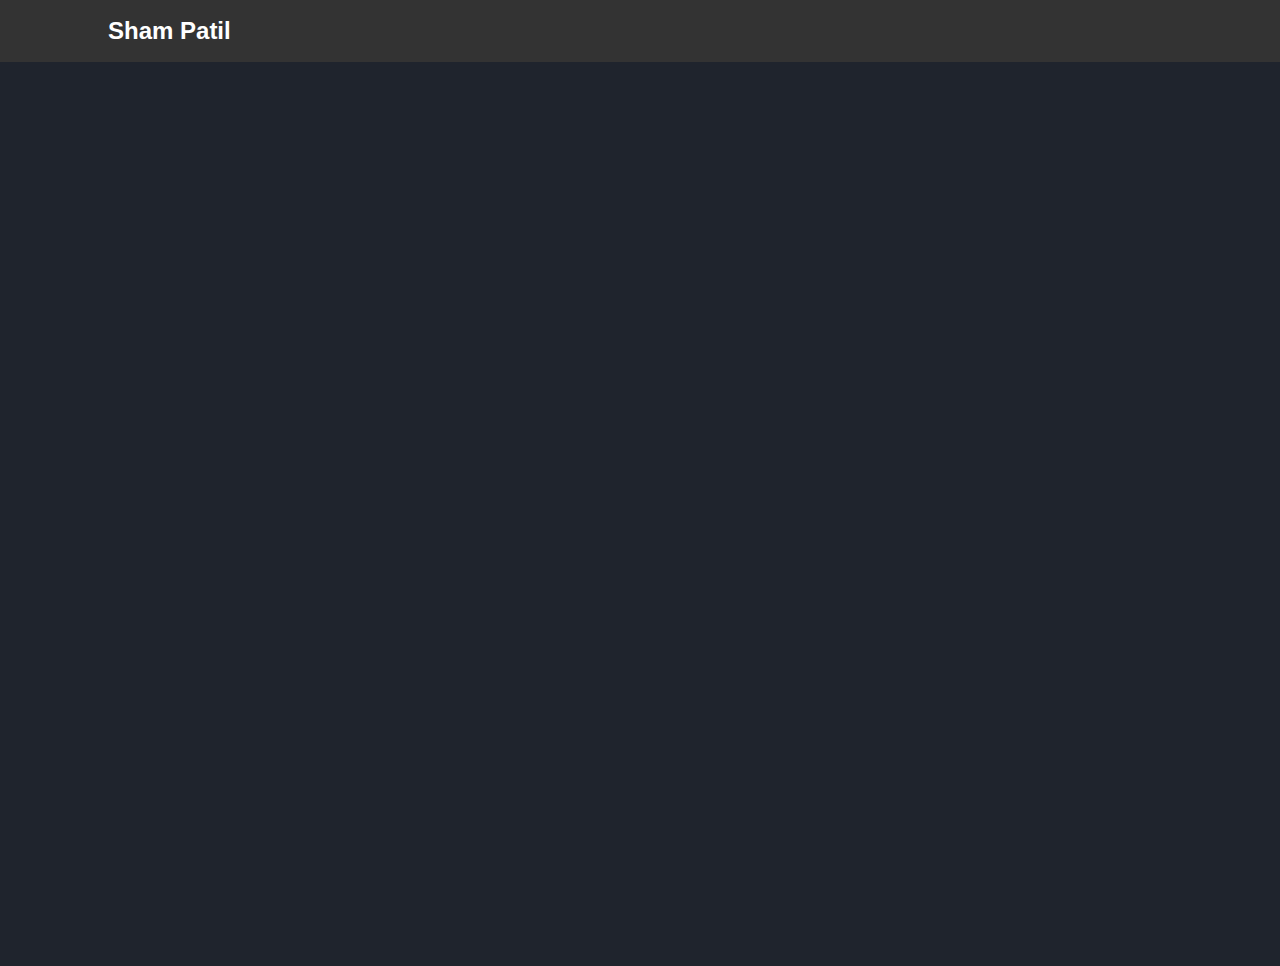
==== index.html @ afd5ad9f "Update resume section with latest experience" ====
<!DOCTYPE html>
<html lang="en">
<link>
    <meta charset="UTF-8">
    <meta name="viewport" content="width=device-width, initial-scale=1.0">
    <title>Sham Patil | Portfolio</title>
    <link href="https://cdn.jsdelivr.net/npm/bootstrap@5.3.0/dist/css/bootstrap.min.css" rel="stylesheet">
    <link href="https://kit.fontawesome.com/8f96d09b6b.js" crossorigin="anonymous">
    <link rel="stylesheet" href="style.css">

</head>
<body>
    <!-- Navbar -->
    <nav class="navbar navbar-expand-lg navbar-dark bg-dark">
        <div class="container-fluid">
            <a class="navbar-brand" href="#">Sham Patil</a>
            <button class="navbar-toggler" type="button" data-bs-toggle="collapse" data-bs-target="#navbarNav" aria-controls="navbarNav" aria-expanded="false" aria-label="Toggle navigation">
                <span class="navbar-toggler-icon"></span>
            </button>
            <div class="collapse navbar-collapse" id="navbarNav">
                <ul class="navbar-nav ">
                    <li class="nav-item">
                        <a class="nav-link active" href="index.html">Home</a>
                    </li>
                    <li class="nav-item">
                        <a class="nav-link" href="about.html">About Me</a>
                    </li>
                    <li class="nav-item">
                        <a class="nav-link" href="education.html">Education</a>
                    </li>
                    <li class="nav-item">
                        <a class="nav-link" href="project.html">Projects</a>
                    </li>
                    <li class="nav-item">
                        <a class="nav-link" href="skill.html">Skills</a>
                    </li>
                    <li class="nav-item">
                        <a class="nav-link" href="contact.html">Contact</a>
                    </li>
                </ul>
            </div>
        </div>
    </nav>

    <div class="bars-animation">
        <div class="bar" style="--i:6;"></div>
        <div class="bar" style="--i:5;"></div>
        <div class="bar" style="--i:4;"></div>
        <div class="bar" style="--i:3;"></div>
        <div class="bar" style="--i:2;"></div>
        <div class="bar" style="--i:1;"></div>
    </div>

    <!-- Hero Section -->
    <header id="home" class="hero-section text-start">
        <div class="container">
            <div class="row ">
        <div class="col-md-6 mt-4">
            <h1>Hii</h1>
            <h1>I'm Sham Patil</h1>
            <p>a passionate and innovative fresher in Computer Science Engineering, I am driven by a strong academic foundation and a curiosity to explore 
                new technologies.</p>
            
            <a href="project.html" class="btn  mt-3">See My Work</a>
            
        </div>
       
        <div class="col-md-6">
            <div class="home-image">
                <div class="img-box">
                    <div class="img-item">
            <img src="/image/file (2).png" alt="img">
        </div>
        </div>
    </div>
    </div>
        </div>
    </div>
    </header>

    <!-- Contact Section -->
    <section id="contact" class="bg-dark text-white text-center py-5 ">
        
        <h2>Contact Me</h2>
        <p>I'm currently available for internships and full-time opportunities. Let's connect!</p>
        <p>Email: <a href="mailto:sp0865387@gmail.com" class="text-white">sp0865387@gmail.com</a></p>
        <p>Phone: 9359010247</p>
        <div class="mt-3">
            <a href="https://github.com" class="btn btn-outline-light">GitHub</a>
            <a href="https://linkedin.com" class="btn btn-outline-light">LinkedIn</a>
        </div>
    </section>

    <script src="https://cdn.jsdelivr.net/npm/bootstrap@5.3.0/dist/js/bootstrap.bundle.min.js"></script>
</body>
</html>
---- style.css ----
/* Custom Styles */
body {
  font-family: 'Arial', sans-serif;
  background-color: #1f242d;
  color: #fff;
}

.hero-section {
  background-image: url('hero-bg.jpg');
  background-size: cover;
  background-position: center;
  padding: 100px 0;
}

.hero-section h1 {
  font-size: 3rem;
  font-weight: bold;
}

.card {
  transition: transform 0.3s ease-in-out;
}

.card:hover {
  transform: translateY(-10px);
}

#projects img {
  height: 200px;
  object-fit: cover;
}

.navbar-brand {
  font-size: 1.5rem;
  font-weight: bold;
  color: #fff;
  margin-left: 4em;
 
  
}

.navbar-dark .navbar-nav .nav-link {
  color: #fff;
  font-weight: bold;
  margin-left: 25px;
  visibility: hidden;
  opacity: 0;
  animation:show-content 1.5s linear forwards;
  animation-delay: 1.2s;
}

@keyframes show-content{
  100%{
    visibility: visible;
    opacity: 1;
  }

}


nav ul{

  margin-left: 25em;
  

}

.navbar ul li a{
  transition: .5s;
  
}



.navbar-dark .navbar-nav .nav-link:hover,
.navbar-dark .navbar-nav .nav-link.active{
  color: #7cf03d;
 
}

#skills ul {
  list-style-type: none;
 
}

#skills h5 {
  color: #333;
}

#contact a {
  margin: 10px;
}

.bg-dark {
  background-color: #333 !important;
}

.text-white {
  color: #fff !important;
}

.text-center {
  text-align: center;
}

#home{
  gap: 50px;
  visibility: hidden;
  opacity: 0;
  animation:show-content 1.5s linear forwards;
  animation-delay: 1.6s;
}

/* section img{

  width: 13em;
  height: 15em;
  

} */

.btn{
  display: inline-block;
  background: #7cf03d;
  border: 2px solid #7cf03d;
  border-radius: 40px;
  box-shadow: 0 0 10px #7cf03d;
  color: #1f242d;
  font-weight: 600;
  transition: .5s;
  padding: 10px 30px;
  font-variant-numeric: 16px;
}

.btn:hover{
  background: transparent;
  color: #7cf03d;
  box-shadow: 0 0 10px #33bcb1;
}

.home-image .img-box{
  position: relative;
  width: 28vw;
  height: 28vw;
   border-radius: 50%;
   padding: 5px;
   display: flex;
   justify-content: center;
   align-items: center;
   overflow: hidden;
}
.home-image .img-box::before,
.home-image .img-box::after{
  content: "";
  position: absolute;
  width: 450px;
  height: 450px;
  background: conic-gradient(transparent,transparent,transparent,#7cf03d);
  transform: rotate(0deg);
  animation: rotate-border 10s linear infinite;
}

@keyframes rotate-border{
  100%{
    transform: rotate(360deg);
  }
}

.home-image .img-box::after{

  animation-delay: -5s;
}


.home-image .img-box .img-item{
  position: relative;
  width: 100%;
  height: 100%;
  background: #1f242d;
  border-radius: 50%;
  border: .1px solid #1f242d;
  display: flex;
  justify-content: center;
  z-index: 1;
  overflow: hidden;
}

.home-image .img-box .img-item img{
  position: absolute;
  display: block;
  width: 100%;
  object-fit: cover;
  /* mix-blend-mode: lighten; */

}

.bars-animation{
  position: absolute;
  width: 100%;
  height: 100%;
  display: flex;
  z-index: -1;
}

.bars-animation .bar{
  width: 100%;
  height: 100%;
  background: #1f242d;
  transform: translateY(-100%);
  animation: show-bars .5s ease-in-out forwards;
  animation-delay: calc(.1s*var(--i));
}

@keyframes show-bars{
  100%{
    transform: translateY(0%);

  }
}


/* Img */
/* 
.imageSection{
  grid-area: imageSect;
  border: 1px solid white;
}
 
.information{ 
grid-area: informationSect;
border: 1px solid red;
}

.skillSection{ 
  grid-area:skillSect;
  border: 1px solid yellow;
} */

/* About CSS */
#about{
  gap: 50px;
  visibility: hidden;
  opacity: 0;
  animation:show-content 1.5s linear forwards;
  animation-delay: 1.6s;
}

section #about{
  color: #1f242d;
}



section .information h1{
  color: #dedce1;
  font-size: 30px;
  font-family: Helvetica;
  text-transform: uppercase;
  display: inline-block;
  margin-bottom: 5px;
  position: relative;
}

section .information h1::before{
  content: '';
  position: absolute;
  width: 100%;
  height: 1px;
  top: 110%;
  left: 0;
  background-color: #aaabb0;
}

section .information h1::after{
  content: '';
  position: absolute;
  width: 40%;
  height: 3px;
  top: calc(110% - 1px);
  left: 0px;
  background-color: #7cf03d;
}

section .information h2{
  font-family: helvetica;
  font-size: 20px;
  font-weight: 600;
  color: #787cb5;
  padding: 14px 0px 15px;
  text-transform: capitalize;
  letter-spacing: 1px;

}

section .information p{
  color: #aaabb0;
  font-size: 18px;
  line-height: 1.2;
  text-align: justify;
  padding-bottom: 8px;
}

section .personalInfo{
  display: grid;
  grid-template-columns: 1fr 1fr;
  grid-gap: 10px 20px;
  margin-top: 14px;
  padding-bottom: 10px;
  border-bottom: 1px solid #555;
}

section .personalInfo div{
  display: grid;
  grid-template-columns: 1fr 1fr;
}

section .personalInfo div span{
  color: #aaabb0;
  letter-spacing: 1px;
}



#button{
  display: inline-block;
  background: #7cf03d;
  border: 2px solid #7cf03d;
  border-radius: 40px;
  box-shadow: 0 0 7px #7cf03d;
  color: #1f242d;
  font-weight: 600;
  transition: .5s;
  padding: 5px 20px;
  font-variant-numeric: 16px;
}

#button:hover{
  background: transparent;
  color: #7cf03d;
  box-shadow: 0 0 10px #33bcb1;
}

/* Skill Section CSS */

.skillSection{
  display: grid;
  grid-template-columns: 1fr 1fr;
  grid-gap: 10px 80px;
  margin-top: 3em;
  margin-bottom: 3em;
  margin-left: 9em;
  margin-right: 9em;
}

.skillSection .subject{
  font-size: 17px;
  font-weight: thin;
  color: #aaabb0;
  padding-bottom: 10px;
  text-transform: uppercase;
  letter-spacing: 1px;
}

.progress_bar{
  width: 100%;
  height: 16px;
  background-color: #2b2a2f;
  padding: 4px 6px;
  border-top: 1px solid #000;
  border-bottom: 1px solid #444;
  border-radius: 15px;
}

.progress_line{
  position: relative;
  width: 100%;
  height: 100%;
  background-color: #787cb5;
  box-shadow: -1px -1px 2px #222222,1px 1px 2px #111111;
  border-radius: 15px;
}

.progress_line::after{
  position: absolute;
  content: attr(value);
  top: -35;
  right: 0px;
  transform: translateX(-50%);
  color: #aaabb0;
  font-size: 17px;
}

/* Education Section */

.col .title{
  gap: 50px;
  visibility: hidden;
  opacity: 0;
  animation:show-content 1.5s linear forwards;
  animation-delay: 1.6s;
}

.col .contents{
  gap: 50px;
  visibility: hidden;
  opacity: 0;
  animation:show-content 1.5s linear forwards;
  animation-delay: 1.6s;
}
.col .contents .box{
  gap: 50px;
  visibility: hidden;
  opacity: 0;
  animation:show-content 1.5s linear forwards;
  animation-delay: 1.6s;
}

.col  .title{

  color: #dedce1;
  font-size: 30px;
  font-family: Helvetica;
  text-transform: uppercase;
  display: inline-block;
  margin-bottom: 5px;
  position: relative;
}
.col .title h2::before{
  content: '';
  position: absolute;
    width: 100%;
    height: 1px;
    top: 110%;
    left: 0;
    background-color: #aaabb0;
  }
  
 .col .title h2::after{
    content: '';
    position: absolute;
    width: 40%;
    height: 3px;
    top: calc(110% - 1px);
    left: 0px;
    background-color: #7cf03d;
  }
  
  
.col .contents{
  padding: 0px 30px;
  border-left: 2px solid #bababa;
  margin-top: 2em;
}

.col .contents .box{
  position: relative;
  padding: 20px;
  border: 1px solid #eaeaea;
  cursor: pointer;
  transition: all 0.4s;
  margin-bottom: 40px;
}

.col .contents .box:hover{
  box-shadow: 0px 3px 12px 0px #ccc;
  border: 1px solid transparent;
}

.col .contents .box::before{
  content: '';
  position: absolute;
  width: 16px;
  height: 16px;
  border-radius: 50%;
  right: calc(100% + 22px);
  top: 0;
  background-color: #7cf03d;
  border: 2px solid white;

}

.box h4{
  position: relative;
  color: #7cf03d;
}

.box h3{
  font-size: 19px;
  padding: 10px 0px 6px;
  font-family: helvetica;
  color: #444;

}

.box p{
  line-height: 1.2;
  color: #666;
  font-size: 17px;

}
/* for media query changes */
main .row{
  display: grid;
  grid-template-columns: .1fr.1fr;
  grid-column-gap: 20px;
}


@media(max-width:768px){
  main .row{
    grid-template-columns: 1fr;
  }
  .row .col:nth-child(2){
    margin-top: 30px;
  }

}

/* Media query for index.html */
/* Base styles (for desktop and large screens) */
/* Adjust these styles as needed for desktop */
body {
  font-size: 16px;
}

.hero-section h1 {
  font-size: 3rem;
}

.hero-section p {
  font-size: 1.25rem;
}

.navbar{
  text-align: center;
}
.navbar-brand {
  font-size: 1.5rem;
}

.card {
  margin-bottom: 2rem;
}

/* Mobile devices (max-width: 600px) */
@media (max-width: 600px) {
  body {
    font-size: 14px;
  }

  .navbar {
    text-align: center;
  }

  .navbar-brand {
    font-size: 1.2rem;
  }

  .navbar-nav {
    display: flex;
    flex-direction: column;
  }

  .hero-section h1 {
    font-size: 2rem;
  }

  .hero-section p {
    font-size: 1rem;
  }

  .home-image .img-box {
    width: 10em;
    height: 10em;
    margin:auto;
 
   
  }

  .card {
    margin: 0 auto;
    width: 100%;
  }

  .skills .col-md-4 {
    width: 100%;
  }

  #contact {
    padding: 2em 1em;
  }
}

/* Tablets (max-width: 768px) */
@media (max-width: 768px) {
  .navbar-brand {
    font-size: 1.3rem;
  }

  .hero-section h1 {
    font-size: 2.5rem;
  }

  .hero-section p {
    font-size: 1.1rem;
  }

  .home-image .img-box {
    width: 60vw;
    height: auto;
    margin:auto
  }

   .skills .col-md-4 {
    width: 100%;
  }

  #projects .col-md-4 {
    margin-bottom: 2rem;
  }

  #contact {
    padding: 2.5em 1em;
  } 
}

/* Small desktops or larger tablets (max-width: 1024px) */
@media (max-width: 1024px) {
  .navbar-brand {
    font-size: 1.4rem;
  }

  .hero-section h1 {
    font-size: 2.75rem;
  }

  .hero-section p {
    font-size: 1.2rem;
  }

  .home-image .img-box {
    width: 23em;
    height: 23em;
    margin:auto
  }

  .skills .col-md-4 {
    width: 50%;
  }

  #projects .col-md-4 {
    width: 50%;
    margin-bottom: 2rem;
  }

  #contact {
    padding: 3em 1.5em;
  }
}

/* General styles for images in the sections */
section img {
  max-width: 100%;
  height: auto;
}

/* Button styles for all screen sizes */
.btn {
  font-size: 1rem;
  padding: 10px 20px;
  margin-bottom: 3em;

}

#button {
  font-size: 1rem;
  padding: 8px 20px;
}

/* Media Query for about.html */

/* General styles */
body, html {
  margin: 0;
  padding: 0;
  box-sizing: border-box;
  font-family: Arial, sans-serif;
}

/* Navbar styles */
.navbar-nav .nav-link {
  color: #ffffff;
}

/* Default about section image size */
.imageSection img {
  width: 100%;
  height: auto;
  border-radius: 8px;
}

/* Responsive layout adjustments */

/* Large devices (desktops, 992px and up) */
@media (min-width: 992px) {
  .navbar-nav {
      flex-direction: row;
  }
}

/* Medium devices (tablets, 768px and up) */
@media (max-width: 991px) {
  .navbar-nav {
      flex-direction: column; /* Stack navbar items */
      align-items: start; /* Align items to the left */
  }

  /* Center text in navbar links */
  .navbar-nav .nav-link {
      text-align: left;
      padding: 10px;
      width: 100%;
  }
}

/* Small devices (landscape phones, 576px and up) */
@media (max-width: 767px) {
  /* Navbar adjustments for mobile */
  .navbar-nav {
      flex-direction: column;
      background-color: #343a40;
      width: 100%;
  }

  .navbar-collapse {
      display: flex;
      flex-direction: column;
      padding: 1em;
  }

  /* About section layout adjustments */
  .container {
      padding: 0 15px;
  }

  .imageSection {
      margin-bottom: 20px;
  }

  .personalInfo div {
      display: flex;
      justify-content: space-between;
      margin-bottom: 10px;
  }
}

/* Extra small devices (phones, less than 576px) */
@media (max-width: 575px) {
  /* Adjust about section text alignment */
  .information h1 {
      font-size: 1.5rem;
      text-align: center;
  }

  .information p {
      font-size: 1rem;
      text-align: center;
  }

  /* Skill section adjustments */
   .skill {
      margin-bottom: 20px;
  }

  .progress_bar {
      height: 10px;
      background-color: #ddd;
  }

  .progress_line {
      height: 100%;
      background-color: #28a745;
  }

  /* Contact section adjustments */
   #contact h2 {
      font-size: 1.5rem;
  }

  #contact p {
      font-size: 1rem;
  } 

  /* Button adjustments for small screens */
  .btn {
      padding: 8px 15px;
      font-size: 14px;
  }
}


/* Project section start here */

#projects {
  gap: 50px;
  visibility: hidden;
  opacity: 0;
  animation:show-content 1.5s linear forwards;
  animation-delay: 1.6s;
}
#contact{
  gap: 50px;
  visibility: hidden;
  opacity: 0;
  animation:show-content 1.5s linear forwards;
  animation-delay: 1.6s;
}



.projectcontact{
  margin-top: 6em;
}

/* Skill Section start here */

.heading{
  gap: 50px;
  visibility: hidden;
  opacity: 0;
  animation:show-content 1.5s linear forwards;
  animation-delay: 0.5s;
}
#sk{
  gap: 50px;
  visibility: hidden;
  opacity: 0;
  animation:show-content 1.5s linear forwards;
  animation-delay: 0.5s;
}


.sub-title {
  text-align: center;
  font-size: 40px;
  /* padding-bottom: 70px; */
  padding-top: 30px;
  text-transform: uppercase;
}

#section {
  display: flex;
  flex-wrap: wrap;
}

.container1 {
  width: 600px;
  height: 500px;
  padding: 75px 90px;
  margin-left: 80px;
}

.heading {
  color: #dedce1;
  text-align: center;
  font-family: Helvetica;
  margin-bottom: 50px;
  display: inline-block;
  position: relative;
  font-size: 30px;

}


.heading::before{
  content: '';
  position: absolute;
  width: 100%;
  height: 1px;
  top: 110%;
  left: 0;
  background-color: #aaabb0;
}

.heading::after{
  content: '';
  position: absolute;
  width: 40%;
  height: 3px;
  top: calc(110% - 1px);
  left: 0px;
  background-color: #7cf03d;
}

.bar1 {
  font-size: 23px;
}

.Technical-bars .bar1 {
  margin: 40px 0;
}

.Technical-bars .bar1:first-child {
  margin-top: 0;
}

.Technical-bars .bar1:last-child {
  margin-bottom: 0;
}

.Technical-bars .bar1 .info {
  margin-bottom: 5px;
}

.Technical-bars .bar1 .info span {
  font-size: 17px;
  font-weight: 500;
  animation: showText 0.5s 1s linear forwards;
  opacity: 0;
}

.Technical-bars .bar1 .progress-line {
  position: relative;
  border-radius: 10px;
  width: 100%;
  height: 5px;
  background-color: #000;
  animation: animate 1s cubic-bezier(1,0,0.5,1) forwards;
  transform: scaleX(0);
  transform-origin: left;
}

@keyframes animate {
  100% {
      transform: scaleX(1);
  }
}

.Technical-bars .bar1 .progress-line span {
  height: 100%;
  background-color: #0ef;
  position: absolute;
  border-radius: 10px;
  animation: animate 1s cubic-bezier(1,0,0.5,1) forwards;
  transform: scaleX(0);
  transform-origin: left;
}

.progress-line.html span {
  width: 90%;
}

.progress-line.css span {
  width: 85%;
}

.progress-line.javascript span {
  width: 75%;
}

.progress-line.bootstrap span {
  width: 80%;
}

.progress-line.react span {
  width: 65%;
}

.progress-line.java span {
  width: 60%;
}
.progress-line.git span {
  width: 70%;
}

.progress-line span::after {
  position: absolute;
  padding: 1px 8px;
  background-color: #000;
  color: white;
  font-size: 12px;
  border-radius: 3px;
  top: -28px;
  right: -20px;
  animation: showText 0.5s 1.5s linear forwards;
  opacity: 0;
}

@keyframes showText {
  to {
      opacity: 1;
  }
}

.progress-line.html span::after {
  content: "90%";
}

.progress-line.css span::after {
  content: "85%";
}

.progress-line.javascript span::after {
  content: "75%";
}

.progress-line.bootstrap span::after {
  content: "80%";
}

.progress-line.react span::after {
  content:"65%";
}

.progress-line.java span::after {
  content: "60%";
}
.progress-line.git span::after {
  content: "70%";
}

.progress-line span::before{
  content: "";
  position: absolute;
  width: 0;
  height: 0;
  border: 7px solid transparent;
  border-bottom-width: 0px;
  border-right-width: 0px;
  border-top-color:#000;
  top: -10px;
  right: 0;
  animation: showText 0.5s 1.5s linear forwards;
  opacity: 0;

}

@keyframes showText{
  100%{
    opacity: 1;
  }
}

.radial-bars{
  width: 100%;
  display: flex;
  flex-wrap: wrap;
  justify-content: space-evenly;
  align-items: flex-start;
  
}

.radial-bars .radial-bar{
  width: 50%;
  height: 170px;
  margin-bottom: 10px;
  position: relative;
} 

.radial-bars .radial-bar svg{
  position: absolute;
  top: 50%;
  left: 50%;
  transform:translate(-50%, -50%) rotate(-90deg);
  width: 120px;
  height: 160px;
}

.radial-bars .radial-bar .progress-bar{
  stroke-width: 10;
  stroke: black;
  fill: transparent;
  stroke-dasharray: 502;
  stroke-dashoffset: 502;
  stroke-linecap: round;
  animation: animate-bar 1s linear forwards;

}

@keyframes animate-bar{
  100%{
    stroke-dashoffset: -1;
  }
}

.path{
  stroke-width: 10;
  stroke: #0ef;
  fill: transparent;
  stroke-dasharray: 502;
  stroke-dashoffset: 502;
  stroke-linecap: round;
}

.path-1{animation: animate-path1 1s 1s linear forwards;}
.path-2{animation: animate-path2 1s 1s linear forwards;}
.path-3{animation: animate-path3 1s 1s linear forwards;}
.path-4{animation: animate-path4 1s 1s linear forwards;}

@keyframes animate-path1{
  100%{
    stroke-dashoffset:50;
  }
}

@keyframes animate-path2{
  100%{
    stroke-dashoffset:175;
  }
}

@keyframes animate-path3{
  100%{
    stroke-dashoffset:125;
  }
}

@keyframes animate-path4{
  100%{
    stroke-dashoffset:75;
  }
}

.radial-bar .percentage{
  position: absolute;
  top: 50%;
  left: 50%;
  transform: translate(-50%,-50%);
  font-size: 17px;
  font-weight: 500;
  animation: showText 0.5 1s linear forwards;
  opacity: 0;
}

.radial-bar .text{
  width: 100%;
  position: absolute;
  text-align: center;
  left: 50%;
  bottom: -5px;
  transform: translateX(-50%);
  font-size: 17px;
  font-weight: 500;
  animation: showText 0.5 1s linear forwards;
  opacity: 0;

}

.projectskill{
  margin-top: 30em;
}

/* Media query For Skill section  */

  /* For tablets (landscape, 768px and below) */
  @media (max-width: 768px) {
    /* Adjust container width and padding */
    .container1 {
        width: 100%;
        height: auto;
        padding: 50px 20px;
        margin-left: 0;
    }
  
    /* Adjust font sizes */
    .sub-title {
        font-size: 32px;
    }
    .heading {
        font-size: 24px;
        margin-bottom: 30px;
    }
  
    /* Adjust progress bars */
    .Technical-bars .bar1 {
        margin: 20px 0;
    }
    .bar1 {
        font-size: 20px;
    }
    
    /* Adjust radial bars */
    .radial-bars .radial-bar {
        width: 45%;
        height: 150px;
    }
    .radial-bars .radial-bar svg {
        width: 100px;
        height: 100px;
    }
    .radial-bar .percentage {
        font-size: 14px;
    }
    .radial-bar .text {
        font-size: 14px;
    }
  }
  
  /* For mobile devices (portrait, 480px and below) */
  @media (max-width: 480px) {
    /* Adjust container width and padding */
    .container1 {
        width: 100%;
        height: auto;
        padding: 30px 10px;
        margin-left: 0;
    }
  
    /* Adjust font sizes */
    .sub-title {
        font-size: 24px;
    }
    .heading {
        font-size: 20px;
        margin-bottom: 20px;
    }
  
    /* Adjust spacing for the progress bars */
    .Technical-bars .bar1 {
        margin: 15px 0;
    }
    .bar1 {
        font-size: 18px;
    }
    
    /* Adjust radial bars */
    .radial-bars {
        flex-direction: column;
        align-items: center;
    }
    .radial-bars .radial-bar {
        width: 70%;
        height: 130px;
    }
    .radial-bars .radial-bar svg {
        width: 80px;
        height: 80px;
    }
    .radial-bar .percentage {
        font-size: 12px;
    }
    .radial-bar .text {
        font-size: 12px;
    }
    
    /* Navbar adjustments */
    .navbar-brand {
        font-size: 18px;
    }
    .navbar-nav .nav-link {
        font-size: 14px;
    }
  }
  
  /* For smaller tablets or devices with 1024px width and 600px height */
  @media (max-width: 1024px) and (max-height: 600px) {
    /* Adjust container width and padding */
    .container1 {
        width: 90%;
        height: auto;
        padding: 40px 20px;
        margin-left: 0;
    }
  
    /* Adjust font sizes for headings and subtitles */
    .sub-title {
        font-size: 32px;
        padding-top: 20px;
    }
    .heading {
        font-size: 24px;
        margin-bottom: 30px;
    }
  
    /* Technical Skills - Progress Bars */
    .Technical-bars .bar1 {
        font-size: 20px;
        margin: 25px 0;
    }
    .Technical-bars .bar1 .info span {
        font-size: 16px;
    }
  
    /* Radial Bars */
    .radial-bars {
        justify-content: space-around;
        flex-wrap: wrap;
    }
    .radial-bars .radial-bar {
        width: 45%;
        height: 150px;
    }
    .radial-bars .radial-bar svg {
        width: 100px;
        height: 100px;
    }
    .radial-bar .percentage {
        font-size: 14px;
    }
    .radial-bar .text {
        font-size: 14px;
    }
  
    /* Navbar adjustments for smaller screens */
    .navbar-brand {
        font-size: 20px;
    }
    .navbar-nav .nav-link {
        font-size: 16px;
    }
  
    /* General spacing and alignment tweaks */
    .projectskill {
        margin-top: 20em;
    }
  }
  /* For devices with a screen resolution of 1280px width and 800px height */
  @media (max-width: 1280px) and (max-height: 800px) {
    /* Adjust container width and padding */
    .container1 {
        width: 80%;
        height: auto;
        padding: 50px 40px;
        margin-left: 10px;
    }
  
    /* Adjust font sizes for headings and subtitles */
    .sub-title {
        font-size: 36px;
        padding-top: 25px;
    }
    .heading {
        font-size: 26px;
        margin-bottom: 40px;
    }
  
    /* Technical Skills - Progress Bars */
    .Technical-bars .bar1 {
        font-size: 22px;
        margin: 30px 0;
    }
    .Technical-bars .bar1 .info span {
        font-size: 18px;
    }
  
    /* Radial Bars */
    .radial-bars {
        justify-content: space-around;
        flex-wrap: wrap;
    }
    .radial-bars .radial-bar {
        width: 45%;
        height: 160px;
    }
    .radial-bars .radial-bar svg {
        width: 110px;
        height: 110px;
    }
    .radial-bar .percentage {
        font-size: 16px;
    }
    .radial-bar .text {
        font-size: 16px;
    }
  
    /* Navbar adjustments for medium screens */
    .navbar-brand {
        font-size: 22px;
    }
    .navbar-nav .nav-link {
        font-size: 18px;
    }
  
    /* General layout adjustments */
    #section {
        flex-direction: column;
        align-items: center;
    }
    .projectskill {
        margin-top: 15em;
    }
  }
  
 /* Contact Section Start Here  */

.contact1{
  position: relative;
  min-height: 100vh;
  padding: 50px 100px;
  display: flex;
  justify-content: center;
  align-items: center;
  flex-direction: column;

}

.contact1 .content{
  max-width: 800px;
  text-align: center;
}
.contact1 .content h2{
  font-size: 36px;
  font-weight: 500;
  color: #fff;
}

.contact1 .content p{
  font-weight: 300;
  color: #fff;
}

.container2{
  width: 100%;
  display: flex;
  justify-content: center;
  align-items: center;
  margin-top: 30px;
}

.container2 .contactInfo{
  width: 50%;
  display: flex;
  flex-direction: column;
}

.container2 .contactInfo .box{
  position: relative;
  padding: 20px 0;
  display: flex;

}

.container2 .contactInfo .box .icon{
  min-width: 60px;
  height: 60px;
  background: #fff;
  display: flex;
  justify-content: center;
  align-items: center;
  border-radius: 50%;
  font-size: 22px;
}

.container2 .contactInfo .box .text{
  display: flex;
  margin-left: 20px;
  font-size: 16px;
  color: #fff;
  flex-direction: column;
  font-weight: 300;
}

.container2 .contactInfo .box .text h3{
  font-weight: 300;
  color: #00bcd4;
}

.contactForm{
  width: 40%;
  padding: 40px;
  background: #fff;
}

.contactForm h2{
  font-size: 30px;
  color: #333;
  font-weight: 500;
}

.contactForm .inputBox{
  position: relative;
  width: 100%;
  margin-top: 10px;
}

.contactForm .inputBox input,
.contactForm .inputBox textarea{
  width: 100%;
  padding: 5px 0;
  font-size: 16px;
  margin: 10px 0;
  border: none;
  border-bottom:2px solid #333;
  outline: none;
  resize: none;
}

.contactForm .inputBox span{
  position: absolute;
  left: 0;
  padding: 5px 0;
  font-size: 16px;
  margin: 10px 0;
  pointer-events: none;
  transition: 0.5s;
  color: #666;
}

.contactForm .inputBox input:focus ~ span,
.contactForm .inputBox input:valid ~ span,
.contactForm .inputBox textarea:focus ~ span,
.contactForm .inputBox textarea:valid ~ span{
  color: #e91e63;
  font-size: 12px;
  transform: translateY(-20px);
}

.contactForm .inputBox input[type="submit"]{
  width: 100px;
  background: #00bcd4;
  color: #fff;
  border: none;
  cursor: pointer;
  padding: 10px;
  font-size: 18px;
}


.container2 .contactInfo{
  margin-bottom: 40px;
}

.container2 .contactInfo,
.contactForm{
  width: 100%;
}

#getintouch
{
  gap: 50px;
  visibility: hidden;
  opacity: 0;
  animation:show-content 1.5s linear forwards;
  animation-delay: 1.6s;
}
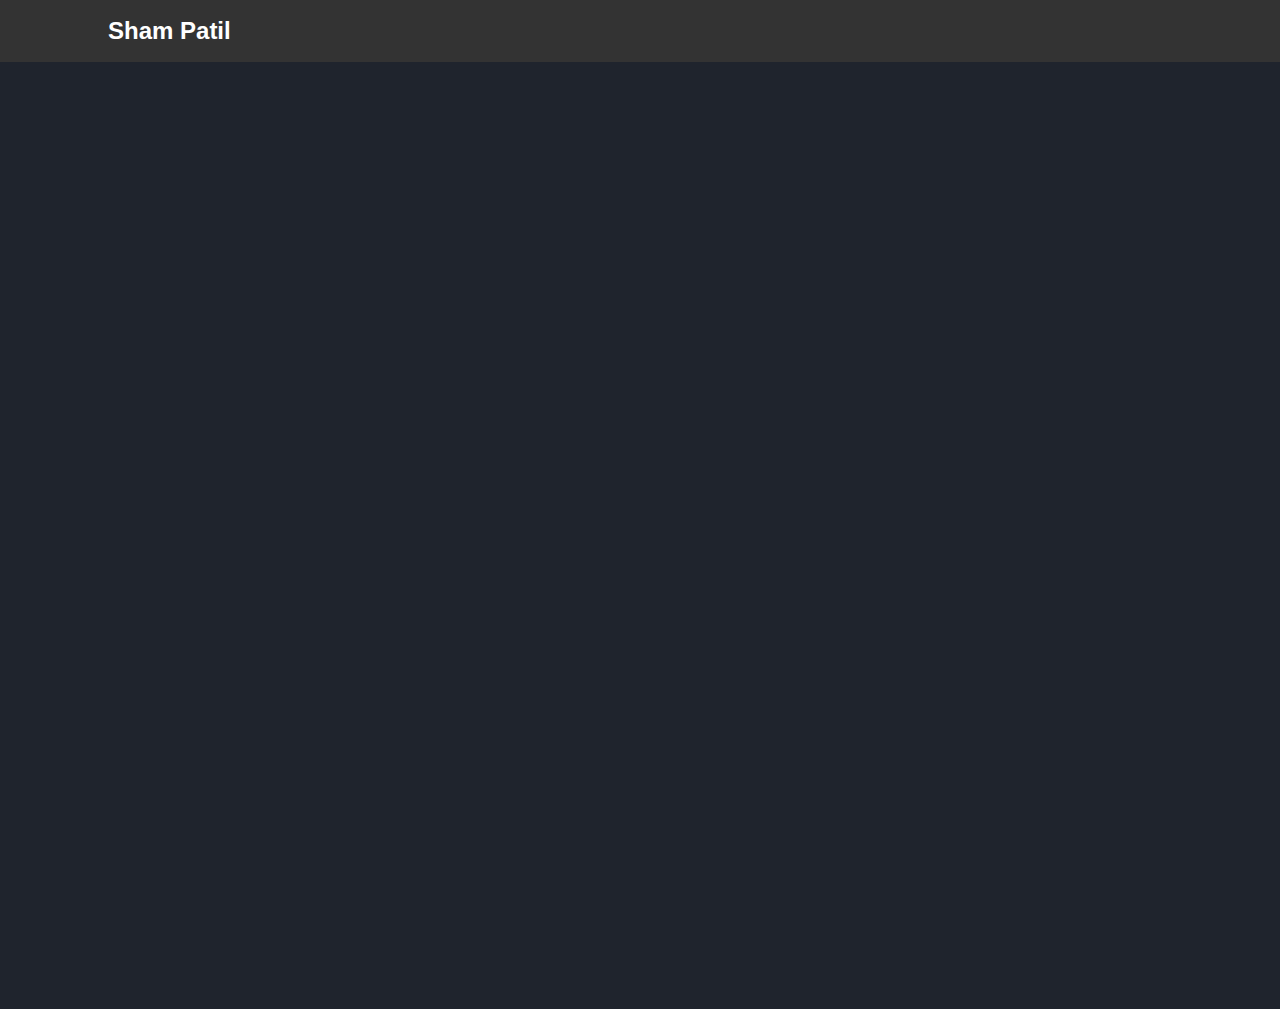
==== commit 73a2f63a: "add boxi icons" ====
--- a/index.html
+++ b/index.html
@@ -5,8 +5,35 @@
     <meta name="viewport" content="width=device-width, initial-scale=1.0">
     <title>Sham Patil | Portfolio</title>
     <link href="https://cdn.jsdelivr.net/npm/bootstrap@5.3.0/dist/css/bootstrap.min.css" rel="stylesheet">
-    <link href="https://kit.fontawesome.com/8f96d09b6b.js" crossorigin="anonymous">
+    <link href='https://unpkg.com/boxicons@2.1.4/css/boxicons.min.css' rel='stylesheet'>
     <link rel="stylesheet" href="style.css">
+    <style>
+        /* Custom CSS for social icons */
+        .social-icons {
+            display: flex;
+            justify-content: start;
+            gap: 1rem;
+            margin-top: 1rem;
+            
+        }
+
+        .social-icons a {
+            display: flex;
+            align-items: center;
+            justify-content: center;
+            width: 43px;
+            height: 43px;
+            border-radius: 50%;
+            font-size: 2.5rem;
+            text-decoration: none;
+            transition: background-color 0.3s ease, color 0.3s ease;
+        }
+
+    /* Hover effect */
+    .social-icons a:hover {
+        background-color: #d2d2d2;
+    }
+    </style>
 
 </head>
 <body>
@@ -60,6 +87,12 @@
             <h1>I'm Sham Patil</h1>
             <p>a passionate and innovative fresher in Computer Science Engineering, I am driven by a strong academic foundation and a curiosity to explore 
                 new technologies.</p>
+                   <!-- Social Media Icons -->
+                   <div class="social-icons">
+                    <a href="https://www.linkedin.com/in/shampatil23/" target="_blank"><i class='bx bxl-linkedin-square like' style="color:#0A66C2;"></i></a>
+                    <a href="https://github.com/shyampatil23" target="_blank"><i class='bx bxl-github' style="   color: #000000;"></i></a>
+                    <a href="https://www.instagram.com/shyam_patil__23?igsh=ZTRveXVtaXVrOG43" target="_blank"><i class='bx bxl-instagram' style="color: #E4405F;"></i></a>
+                </div>
             
             <a href="project.html" class="btn  mt-3">See My Work</a>
             
@@ -69,7 +102,7 @@
             <div class="home-image">
                 <div class="img-box">
                     <div class="img-item">
-            <img src="/image/file (2).png" alt="img">
+            <img src="./image/file (2).png" alt="img">
         </div>
         </div>
     </div>
@@ -86,8 +119,8 @@
         <p>Email: <a href="mailto:sp0865387@gmail.com" class="text-white">sp0865387@gmail.com</a></p>
         <p>Phone: 9359010247</p>
         <div class="mt-3">
-            <a href="https://github.com" class="btn btn-outline-light">GitHub</a>
-            <a href="https://linkedin.com" class="btn btn-outline-light">LinkedIn</a>
+            <a href="https://github.com/shyampatil23" class="btn btn-outline-light" target="_blank">GitHub</a>
+            <a href="https://www.linkedin.com/in/shampatil23/" class="btn btn-outline-light" target="_blank">LinkedIn</a>
         </div>
     </section>
 
--- a/style.css
+++ b/style.css
@@ -390,6 +390,70 @@
   font-size: 17px;
 }
 
+
+/* Media Query for Mobile Devices (Small Screens) */
+@media only screen and (max-width: 767px) {
+  /* Adjust Personal Information Section */
+  .personalInfo {
+      display: flex;
+      flex-direction: column;
+      padding: 10px;
+  }
+
+  .personalInfo div {
+      display: flex;
+      justify-content: space-between;
+      font-size: 12px;
+      padding: 5px 0;
+  }
+
+  /* Button adjustments */
+  .button {
+      text-align: center;
+      margin-top: 10px;
+  }
+
+  /* Adjust Skill Section for Small Screens */
+  .skillSection {
+      padding: 10px;
+    
+     
+  }
+
+  .subject {
+      font-size: 14px;
+  }
+
+  .progress_bar {
+      height: 15px;
+  }
+  
+  .skill {
+      margin-bottom: 10px;
+  }
+}
+
+/* Media Query for Extra Small Screens (Stack Skills Vertically) */
+@media only screen and (max-width: 480px) {
+  .skillSection {
+      display: flex;
+      flex-direction: column;
+      align-items: center;
+  }
+
+  .skill {
+      width: 100%;
+      margin-bottom: 15px;
+      text-align: center;
+  }
+
+  .progress_bar {
+      width: 90%;
+      
+  }
+}
+
+
 /* Education Section */
 
 .col .title{
@@ -814,6 +878,21 @@
   opacity: 0;
   animation:show-content 1.5s linear forwards;
   animation-delay: 1.6s;
+}
+
+/* Default Styling for Larger Screens */
+#projects .col-md-4 {
+  display: flex;
+  justify-content: center;
+}
+
+/* Media Query for Small Screens (Mobile Devices) */
+@media only screen and (max-width: 767px) {
+  #projects .col-md-4 {
+      flex: 0 0 100%; /* Make each column take up full width */
+      max-width: 100%; /* Full width on small screens */
+      margin-bottom: 20px; /* Add spacing between cards */
+  }
 }
 
 
@@ -1431,14 +1510,14 @@
 }
 
 .container2 .contactInfo .box .icon{
-  min-width: 60px;
-  height: 60px;
+  min-width: 30px;
+  height: 30px;
   background: #fff;
   display: flex;
   justify-content: center;
   align-items: center;
   border-radius: 50%;
-  font-size: 22px;
+  font-size: 23px;
 }
 
 .container2 .contactInfo .box .text{
@@ -1534,3 +1613,141 @@
   animation-delay: 1.6s;
 }
 
+/* Default Styling for Larger Screens */
+.contact1 {
+  padding: 30px 0;
+}
+
+.contact1 .content {
+  text-align: center;
+  margin-bottom:auto;
+}
+
+.contact1 h2 {
+  font-size: 2em;
+}
+
+.contact1 p {
+  font-size: 1.2em;
+}
+
+.contact1 .container2 {
+  display: flex;
+  justify-content: space-between;
+  align-items: flex-start;
+}
+
+.contactInfo {
+  display: flex;
+  justify-content: space-between;
+  width: 60%;
+}
+
+.contactInfo .box {
+  display: flex;
+  align-items: center;
+  margin-right: 30px;
+}
+
+.contactInfo .box .icon {
+  margin-right: 10px;
+}
+
+.contactForm {
+  width: 35%;
+}
+
+.contactForm h2 {
+  text-align: center;
+}
+
+.inputBox {
+  margin-bottom: 20px;
+}
+
+.inputBox input,
+.inputBox textarea {
+  width: 100%;
+}
+
+/* Media Query for Small Screens (Mobile Devices) */
+@media only screen and (max-width: 767px) {
+  .contact1 .content h2 {
+      font-size: 1.5em; /* Smaller heading size */
+      
+  }
+
+  .contact1 .content p {
+      font-size: 1em; /* Smaller paragraph text */
+      margin-left: auto;
+      margin-right: auto;
+      width: 90%;
+  }
+
+  .contact1 .container2 {
+      flex-direction: column; /* Stack elements vertically */
+      align-items: center;
+      padding: 20px;
+  }
+
+  /* Contact Info Section */
+  .contactInfo {
+      display: flex;
+      flex-direction: column; /* Stack contact info vertically */
+      align-items: center;
+      width: 100%;
+      margin-bottom: 30px;
+     
+  }
+
+  .contactInfo .box {
+      width: 100%;
+      text-align: center;
+      margin-bottom: 20px; /* Space between boxes */
+  }
+
+  .contactInfo .box .icon {
+      font-size: 24px; /* Make icons smaller */
+      margin-right: 10px;
+  }
+
+  .contactInfo .box h3 {
+      font-size: 1.1em; /* Slightly smaller text for headings */
+  }
+
+  /* Contact Form Section */
+  .contactForm {
+      width: 100%;
+      max-width: 100%;
+      padding: 0 20px;
+  }
+
+  .contactForm h2 {
+      font-size: 1.2em; /* Smaller heading size */
+  }
+
+  .inputBox input,
+  .inputBox textarea {
+      padding: 10px;
+      font-size: 1em; /* Ensure input text size fits mobile screens */
+  }
+
+  .inputBox input[type="Submit"] {
+      padding: 12px 20px;
+      font-size: 1.1em; /* Adjust button size for mobile */
+  }
+}
+
+@media only screen and (min-width: 1024px){
+
+  .container2 .contactInfo{
+    margin-left: 15em;
+    
+  }
+
+  .contactForm{
+    width: 60%;
+    margin-right: 15em;
+    margin-bottom: 4em;
+  }
+}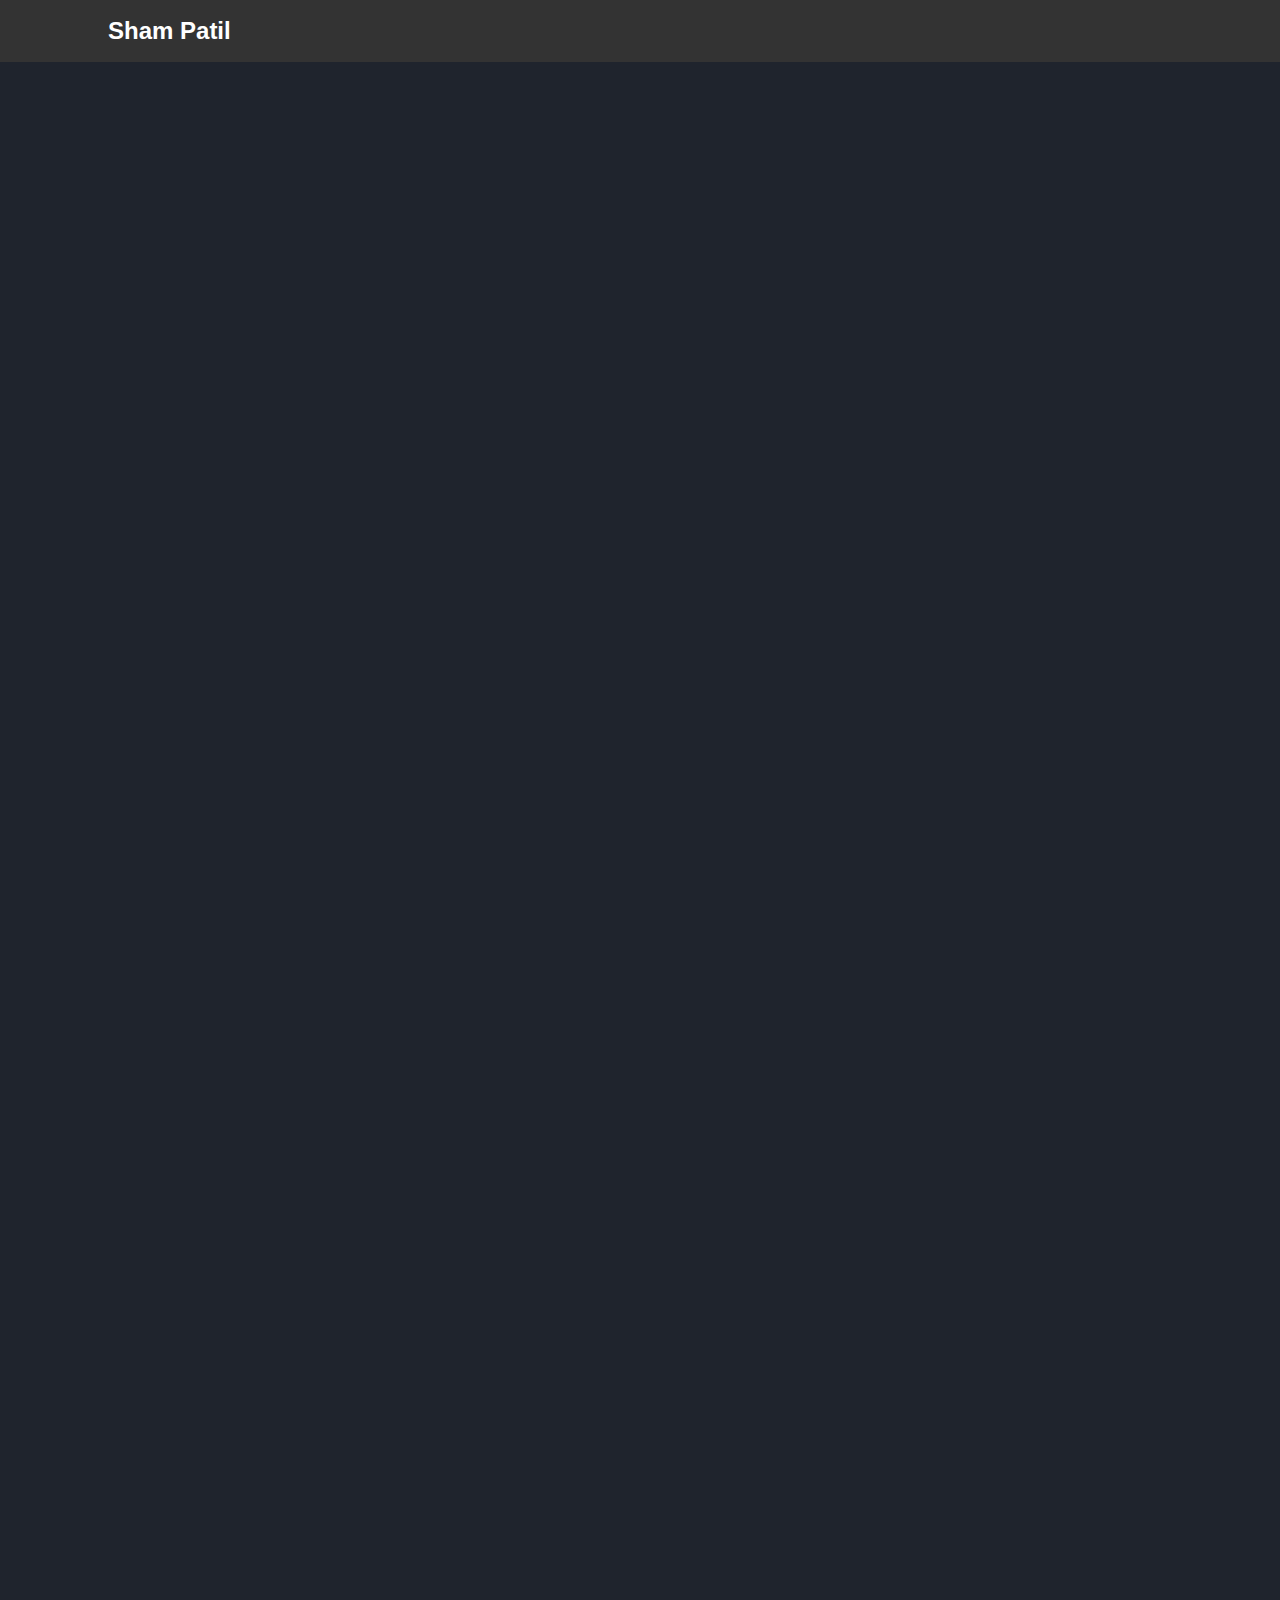
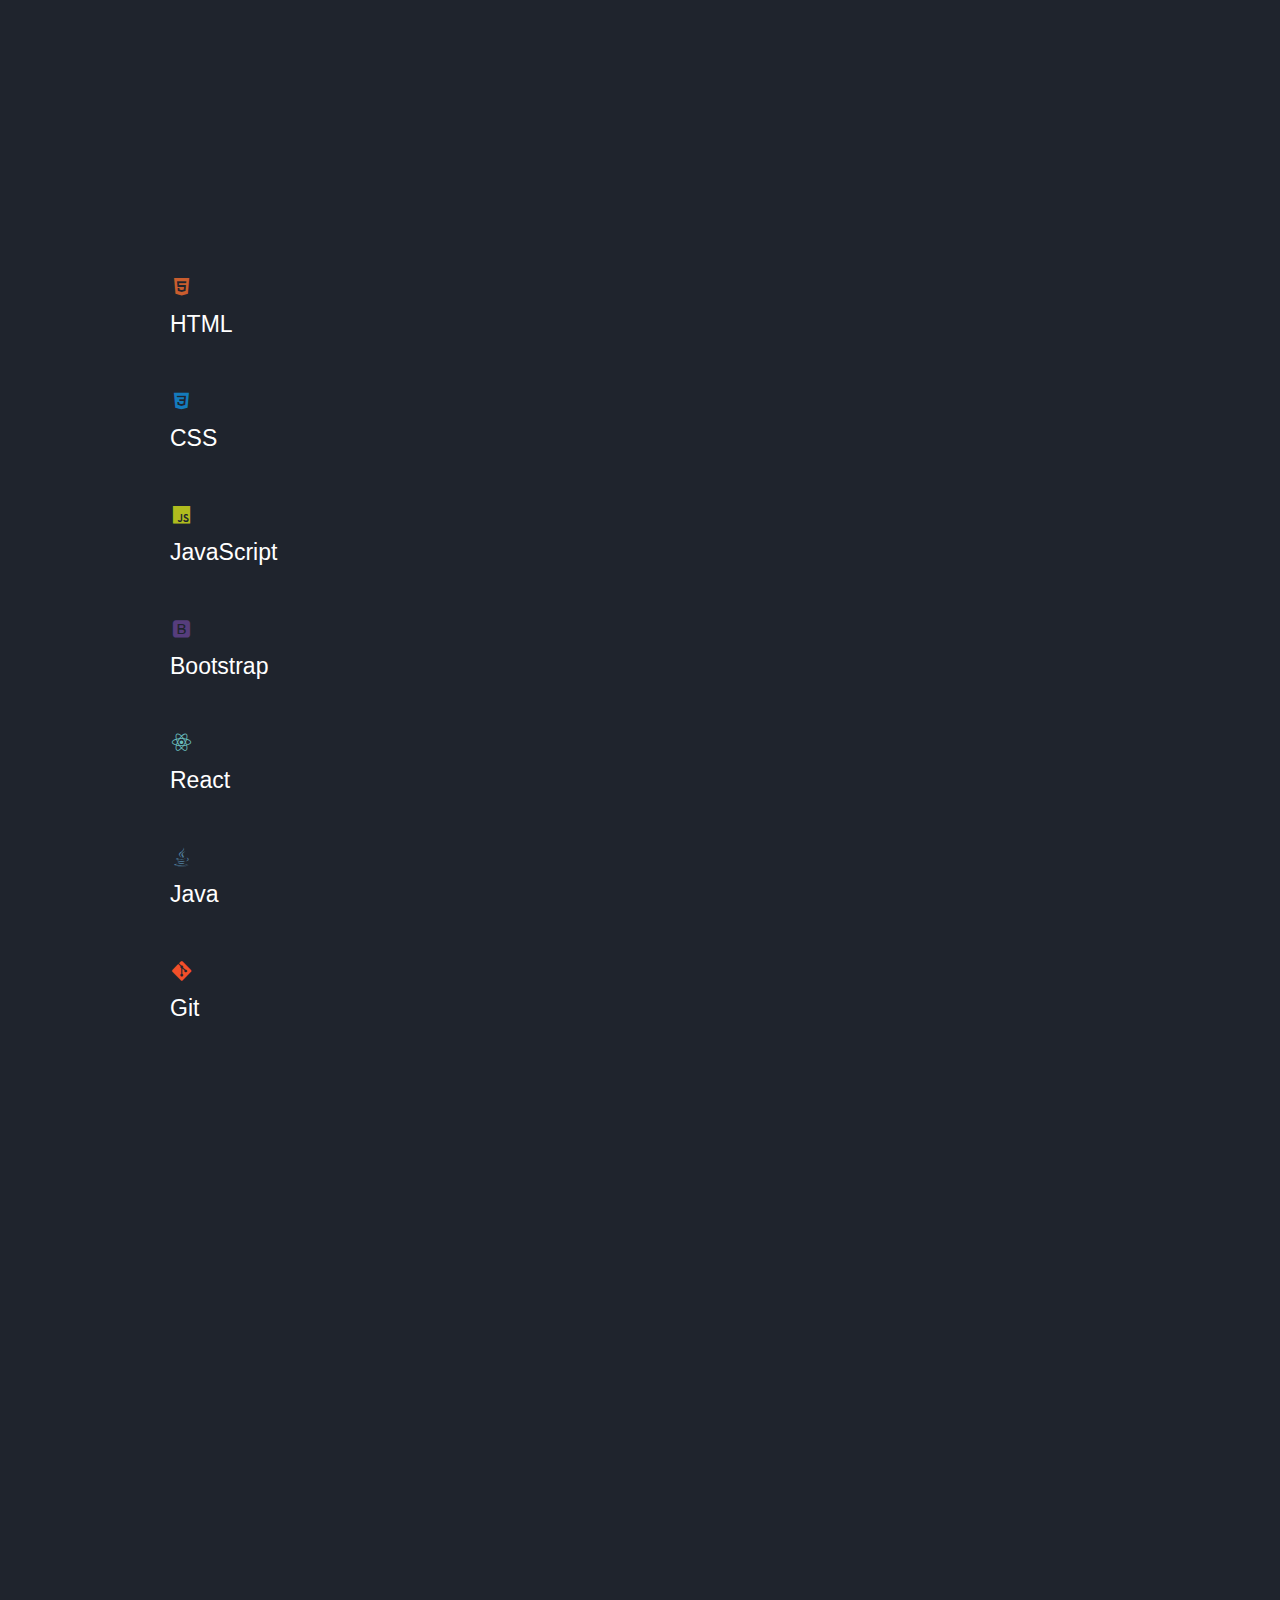
==== commit 0ddcf0c9: "minor changes" ====
--- a/index.html
+++ b/index.html
@@ -8,31 +8,7 @@
     <link href='https://unpkg.com/boxicons@2.1.4/css/boxicons.min.css' rel='stylesheet'>
     <link rel="stylesheet" href="style.css">
     <style>
-        /* Custom CSS for social icons */
-        .social-icons {
-            display: flex;
-            justify-content: start;
-            gap: 1rem;
-            margin-top: 1rem;
-            
-        }
-
-        .social-icons a {
-            display: flex;
-            align-items: center;
-            justify-content: center;
-            width: 43px;
-            height: 43px;
-            border-radius: 50%;
-            font-size: 2.5rem;
-            text-decoration: none;
-            transition: background-color 0.3s ease, color 0.3s ease;
-        }
-
-    /* Hover effect */
-    .social-icons a:hover {
-        background-color: #d2d2d2;
-    }
+        
     </style>
 
 </head>
@@ -111,7 +87,367 @@
     </div>
     </header>
 
+     <!-- About Section -->
+     <header id="about">
+        <section  class="container mt-5">
+           
+           <div class="row mt-4">
+               <div class="imageSection col-md-5">
+                   <img src="./image/file (2).png" alt="img" style="width: 25em; height: 25em;">
+               </div>
+               <div class="col-md-6">
+                   <div class="information">
+                   <h1>About Me</h1>
+                   <h2>Full Stack Developer</h2>
+                   <p>Hello! I’m Sham Patil, a passionate Java Full Stack Developer currently in my final year of B.Tech in Computer Science and Engineering. With a strong academic foundation and a curiosity for innovation, I've dedicated myself to exploring and mastering the latest in modern web technologies. Through both education and hands-on experience,
+                        I’ve developed a diverse skill set that includes proficiency in Java, Android Development, and a variety of web technologies. </p>
+   
+                        <div class="personalInfo">
+                           <div><span>Name:</span><span>Sham Patil</span></div>
+                           <div><span>Age:</span><span>22 Years</span></div>
+                           <div><span>Email:</span><span>sp0865387@gmail.com</span></div>
+                           <div><span>Address:</span><span>Wagholi,Pune</span></div>
+                        </div>
+                        <div class="button">
+                        <a id="button" class="btn  mt-4 btn-sm" onclick="downloadCV()">Download CV</a>
+                       </div>
+   
+                        </div>
+                       </div>
+               </div>
+           </div>
+       </section>
+   
+       <!-- Skill Section -->
+        <section  class="skillSection">
+   
+           <div class="skill">
+               <div class="subject">HTML/CSS/Javascript</div>
+               <div class="progress_bar">
+                   <div class="progress_line" value="90%" style="max-width: 94%;" ></div>
+               </div>
+           </div>
+   
+           
+           <div class="skill">
+               <div class="subject">React</div>
+               <div class="progress_bar">
+                   <div class="progress_line" value="65%" style="max-width: 75%;" ></div>
+               </div>
+           </div>
+   
+           
+           <div class="skill">
+               <div class="subject">Java</div>
+               <div class="progress_bar">
+                   <div class="progress_line" value="60%" style="max-width: 73%;" ></div>
+               </div>
+           </div>
+   
+           
+           <div class="skill">
+               <div class="subject">Git & Github</div>
+               <div class="progress_bar">
+                   <div class="progress_line" value="70%" style="max-width: 85%;" ></div>
+               </div>
+           </div>
+        </section>
+       </header>
+
+       <!-- Education start here -->
+
+<div class="container edu">
+    <main class="row">
+         <section class="col">
+
+            <header class="title">
+                <h2>EDUCATION</h2>
+            </header>
+
+            <div class="contents">
+
+                <div class="box">
+                    <h4>2019</h4>
+                    <h3>school</h3>
+                    <p>"Completed my 10th grade in 2019 at Prabodhan Vidyalaya, Buldhana, with 69.50%. 
+                        My school years helped me build a strong foundation in core subjects, sparking my interest in technology and leading me toward a career in Computer Science and Engineering."</p>
+                </div>
+
+                <div class="box">
+                    <h4>2019 - 2022</h4>
+                    <h3>Diploma</h3>
+                    <p>"Completed a Diploma in Information Technology at Government Polytechnic, Murtizapur, with a score of 80.50%. This program provided me with strong technical skills and hands-on experience in programming, software development, and IT fundamentals, laying a solid foundation for my B.Tech journey in Computer Science and Engineering."
+                    </p>
+                </div>
+
+                <div class="box">
+                    <h4>2022 - 2025</h4>
+                    <h3>Bachelor's Degree</h3>
+                    <p>"Pursuing a B.Tech in Computer Science and Engineering at GH Raisoni College, Amravati. This program is enhancing my technical knowledge and skills in software development, algorithms, and emerging technologies, further preparing me to excel in the field of technology."</p>
+                </div>
+            </div>
+         </section>
+    </main>
+</div>
+
+  <!-- Project Section Start here -->
+  <section id="projects" class="container mt-5">
+    <h2 class="text-center" style="text-transform: uppercase;">Projects</h2>
+    <div class="row mt-4">
+        <!-- Project 1 -->
+        <div class="col-md-4 col-12 mb-4">
+            <a href="https://github.com/shyampatil23/Opex-Home-Solution-MERN-ML-" target="_blank" class="text-decoration-none">
+                <div class="card">
+                    <img src="./image/opex.png" class="card-img-top" alt="Opex Home Solutions">
+                    <div class="card-body">
+                        <h5 class="card-title">Opex Home Solutions</h5>
+                        <p class="card-text">Home Solution is an advanced platform designed to revolutionize the home design and construction industry by leveraging Artificial Intelligence (AI) and Machine Learning (ML).</p>
+                    </div>
+                </div>
+            </a>
+        </div>
+
+        <!-- Project 2 -->
+        <div class="col-md-4 col-12 mb-4">
+            <a href="https://github.com/shyampatil23/Portfolio.git" target="_blank" class="text-decoration-none">
+                <div class="card">
+                    <img src="./image/Portfolio.jpeg" class="card-img-top" alt="Portfolio Website">
+                    <div class="card-body">
+                        <h5 class="card-title">Online Portfolio Website</h5>
+                        <p class="card-text">A responsive personal portfolio website showcasing my skills, projects, and contact details. The website is fully responsive, designed to provide a smooth and engaging user experience across all devices.</p>
+                    </div>
+                </div>
+            </a>
+        </div>
+
+        <!-- Project 3 -->
+        <div class="col-md-4 col-12 mb-4">
+            <a href="https://github.com/shyampatil23/ATM-Simulator-Machine.git" target="_blank" class="text-decoration-none">
+                <div class="card">
+                    <img src="./image/atm.png" class="card-img-top" alt="ATM Simulator">
+                    <div class="card-body">
+                        <h5 class="card-title">ATM Simulator</h5>
+                        <p class="card-text">This project is a Java-based ATM Simulator Machine that mimics the functionalities of a real-world ATM. The simulator offers a user-friendly interface where users can manage their accounts & transactions.</p>
+                    </div>
+                </div>
+            </a>
+        </div>
+
+        <!-- Project 4 -->
+        <div class="col-md-4 col-12 mb-4">
+            <a href="https://github.com/shyampatil23/Number-Game.git" target="_blank" class="text-decoration-none">
+                <div class="card">
+                    <img src="./image/Capture.PNG" class="card-img-top" alt="Number Game">
+                    <div class="card-body">
+                        <h5 class="card-title">Number Game</h5>
+                        <p class="card-text">The Number Game is a simple Java-based console game where players try to guess a randomly generated number within a limited number of attempts.</p>
+                    </div>
+                </div>
+            </a>
+        </div>
+
+        <!-- Project 5 -->
+        <div class="col-md-4 col-12 mb-4">
+            <a href="https://github.com/shyampatil23/Student-Grade.git" target="_blank" class="text-decoration-none">
+                <div class="card">
+                    <img src="./image/image11.png" class="card-img-top" alt="Student Grade Calculator">
+                    <div class="card-body">
+                        <h5 class="card-title">Student Grade</h5>
+                        <p class="card-text">The Student Grade Calculator is a simple Java-based console application that allows users to enter marks for multiple subjects and calculates the total, average percentage, and final grade based on the average.</p>
+                    </div>
+                </div>
+            </a>
+        </div>
+
+        <!-- Project 6 -->
+        <div class="col-md-4 col-12 mb-4">
+            <a href="https://github.com/shyampatil23/LinkedIn-Clone-front-end-.git" target="_blank" class="text-decoration-none">
+                <div class="card">
+                    <img src="./image/image.png" class="card-img-top" alt="LinkedIn Clone">
+                    <div class="card-body">
+                        <h5 class="card-title">LinkedIn Clone Front-End</h5>
+                        <p class="card-text">This project is a simple static clone of the LinkedIn web interface using HTML & CSS. It includes responsive navigation bar, sidebar, main content area, & right-side news section to mimic LinkedIn's user interface.</p>
+                    </div>
+                </div>
+            </a>
+        </div>
+    </div>
+</section>
+
+<!-- Skill Section Start here -->
+
+<header id="sk">
+    <h1 class="sub-title">My <span>Skills</span></h1>
+</header>
+
+<section id="section">
+    <div class="container1" id="skills1">
+        <h1 class="heading">Technical Skills</h1>
+        <div class="Technical-bars">
+            <div class="bar1"><i style="color:#c95d2e" class='bx bxl-html5'></i>
+                <div class="indfo">
+                    <span>HTML</span>
+                </div>
+                <div class="progress-line html">
+                    <span></span>
+                </div>
+            </div>
+            <div class="bar1"><i style="color:#147bbc" class='bx bxl-css3'></i>
+                <div class="indfo">
+                    <span>CSS</span>
+                </div>
+                <div class="progress-line css">
+                    <span></span>
+                </div>
+            </div>
+            <div class="bar1"><i style="color:#b0bc1e" class='bx bxl-javascript'></i>
+                <div class="indfo">
+                    <span>JavaScript</span>
+                </div>
+                <div class="progress-line javascript">
+                    <span></span>
+                </div>
+            </div>
+            <div class="bar1"><i style="color:#563d7c" class='bx bxl-bootstrap'></i>
+                <div class="indfo">
+                    <span>Bootstrap</span>
+                </div>
+                <div class="progress-line bootstrap">
+                    <span></span>
+                </div>
+            </div>
+            <div class="bar1"><i style="color:#69bcbc" class='bx bxl-react'></i>
+                <div class="indfo">
+                    <span>React</span>
+                </div>
+                <div class="progress-line react">
+                    <span></span>
+                </div>
+            </div>
+            <div class="bar1"><i style="color:#5382a1" class='bx bxl-java'></i>
+                <div class="indfo">
+                    <span>Java</span>
+                </div>
+                <div class="progress-line java">
+                    <span></span>
+                </div>
+            </div>
+            <div class="bar1"><i style="color:#f34f29" class='bx bxl-git'></i>
+                <div class="indfo">
+                    <span>Git</span>
+                </div>
+                <div class="progress-line git">
+                    <span></span>
+                </div>
+            </div>
+        </div>
+    </div>
+
+    <div class="container1">
+        <h1 class="heading">Professional skills</h1>
+        <div class="radial-bars">
+
+            <div class="radial-bar">
+                <svg x="0px" viewBox="0 0 200 200">
+                    <circle class="progress-bar" cx="100" cy="100" r="80"></circle>
+                    <circle class="path path-1" cx="100" cy="100" r="80"></circle>
+                </svg>
+                <div class="percentage">90%</div>
+                <div class="text">Creativity</div>
+            </div>
+            <div class="radial-bar">
+                <svg x="0px" viewBox="0 0 200 200">
+                    <circle class="progress-bar" cx="100" cy="100" r="80"></circle>
+                    <circle class="path path-2" cx="100" cy="100" r="80"></circle>
+                </svg>
+                <div class="percentage">65%</div>
+                <div class="text">Communication</div>
+            </div>
+            <div class="radial-bar">
+                <svg x="0px" viewBox="0 0 200 200">
+                    <circle class="progress-bar" cx="100" cy="100" r="80"></circle>
+                    <circle class="path path-3" cx="100" cy="100" r="80"></circle>
+                </svg>
+                <div class="percentage">75%</div>
+                <div class="text">Problem Solving</div>
+            </div>
+            <div class="radial-bar">
+                <svg x="0px" viewBox="0 0 200 200">
+                    <circle class="progress-bar" cx="100" cy="100" r="80"></circle>
+                    <circle class="path path-4" cx="100" cy="100" r="80"></circle>
+                </svg>
+                <div class="percentage">85%</div>
+                <div class="text">Teamwork</div>
+            </div>
+        </div>
+    </div>
+</section>   
+<section class="contact1" id="getintouch" style="position:relative;margin-top: 28em; ">
+    <div class="content">
+        <h2>Contact Me</h2>
+        <p>I am actively seeking internship and full-time opportunities in software development. With a strong foundation in full-stack web development, Java, and modern technologies, I am eager to apply my skills to real-world challenges and collaborate with talented teams to build innovative solutions. Let's connect!</p>
+    </div>
+    <div class="container2">
+        <div class="contactInfo">
+            <div class="box">
+                <div class="icon">
+                    <i class='bx bxs-map' style="color: black;"></i>
+                </div>
+                <div class="text">
+                    <h3>Address</h3>
+                    <p>Sai Park Society,<br>Lane No B Wagholi,Pune<br>412207</p>
+                </div>
+            </div>
+            <div class="box">
+                <div class="icon">
+                    <i class='bx bxs-phone'  style="color: black;"></i>
+                </div>
+                <div class="text">
+                    <h3>Phone</h3>
+                    <p>935-901-0247</p>
+                </div>
+            </div>
+            <div class="box">
+                <div class="icon">
+                    <i class='bx bx-envelope'  style="color: black;"></i>
+                </div>
+                <div class="text">
+                    <h3>Email</h3>
+                    <p>sp0865387@gmail.com</p>
+                </div>
+            </div>
+        </div>
+        <div class="contactForm">
+            <form action="https://api.web3forms.com/submit" method="POST" class="contact-form">
+                <h2>Send Message</h2>
+                <div class="inputBox">
+                    <!-- Replace with your Access Key -->
+                  <input type="hidden" name="access_key" value="21088595-79f7-44ca-9716-c5353643ba38">
+                    <input type="text" name="name" required="required">
+                    <span>Full Name</span>
+                    </div>
+                    <div class="inputBox">
+                        <input type="text" name="email" required="required">
+                        <span>Email</span>
+                        </div>
+                        <div class="inputBox">
+                           <textarea required="required" name="textarea"></textarea>
+                            <span>Type your Message...</span>
+                            </div>
+                        
+                            <div class="inputBox">
+                                <!-- Honeypot Spam Protection -->
+                            <input type="checkbox" name="botcheck" class="hidden" style="display: none;">
+                                <input type="Submit" name="submit" value="send">
+                            </div>
+            </form>
+        </div>
+    </div>
+</section>
+
+
     <!-- Contact Section -->
+
     <section id="contact" class="bg-dark text-white text-center py-5 ">
         
         <h2>Contact Me</h2>
--- a/style.css
+++ b/style.css
@@ -217,6 +217,33 @@
 
   }
 }
+
+
+        /* Custom CSS for social icons */
+        .social-icons {
+          display: flex;
+          justify-content: start;
+          gap: 1rem;
+          margin-top: 1rem;
+          
+      }
+
+      .social-icons a {
+          display: flex;
+          align-items: center;
+          justify-content: center;
+          width: 43px;
+          height: 43px;
+          border-radius: 50%;
+          font-size: 2.5rem;
+          text-decoration: none;
+          transition: background-color 0.3s ease, color 0.3s ease;
+      }
+
+  /* Hover effect */
+  .social-icons a:hover {
+      background-color: #d2d2d2;
+  }
 
 
 /* Img */
@@ -1750,4 +1777,5 @@
     margin-right: 15em;
     margin-bottom: 4em;
   }
-}+}
+
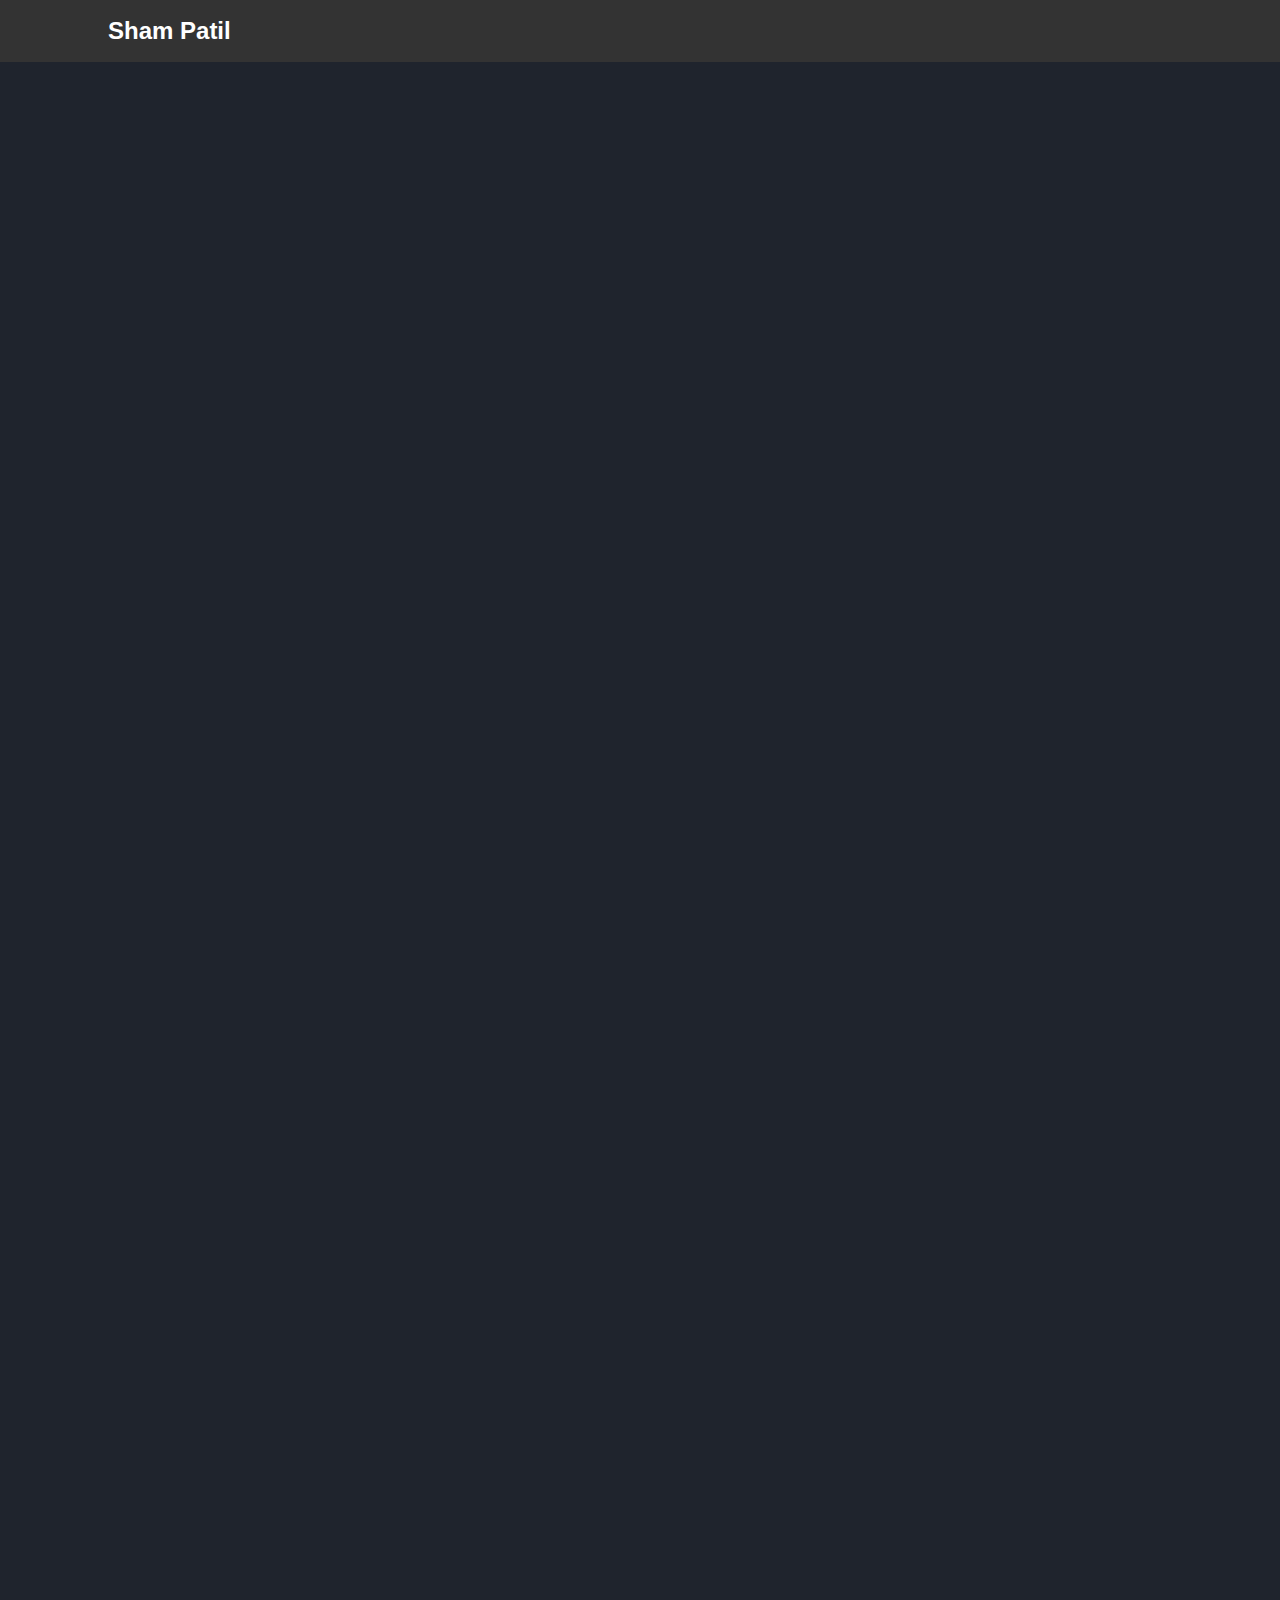
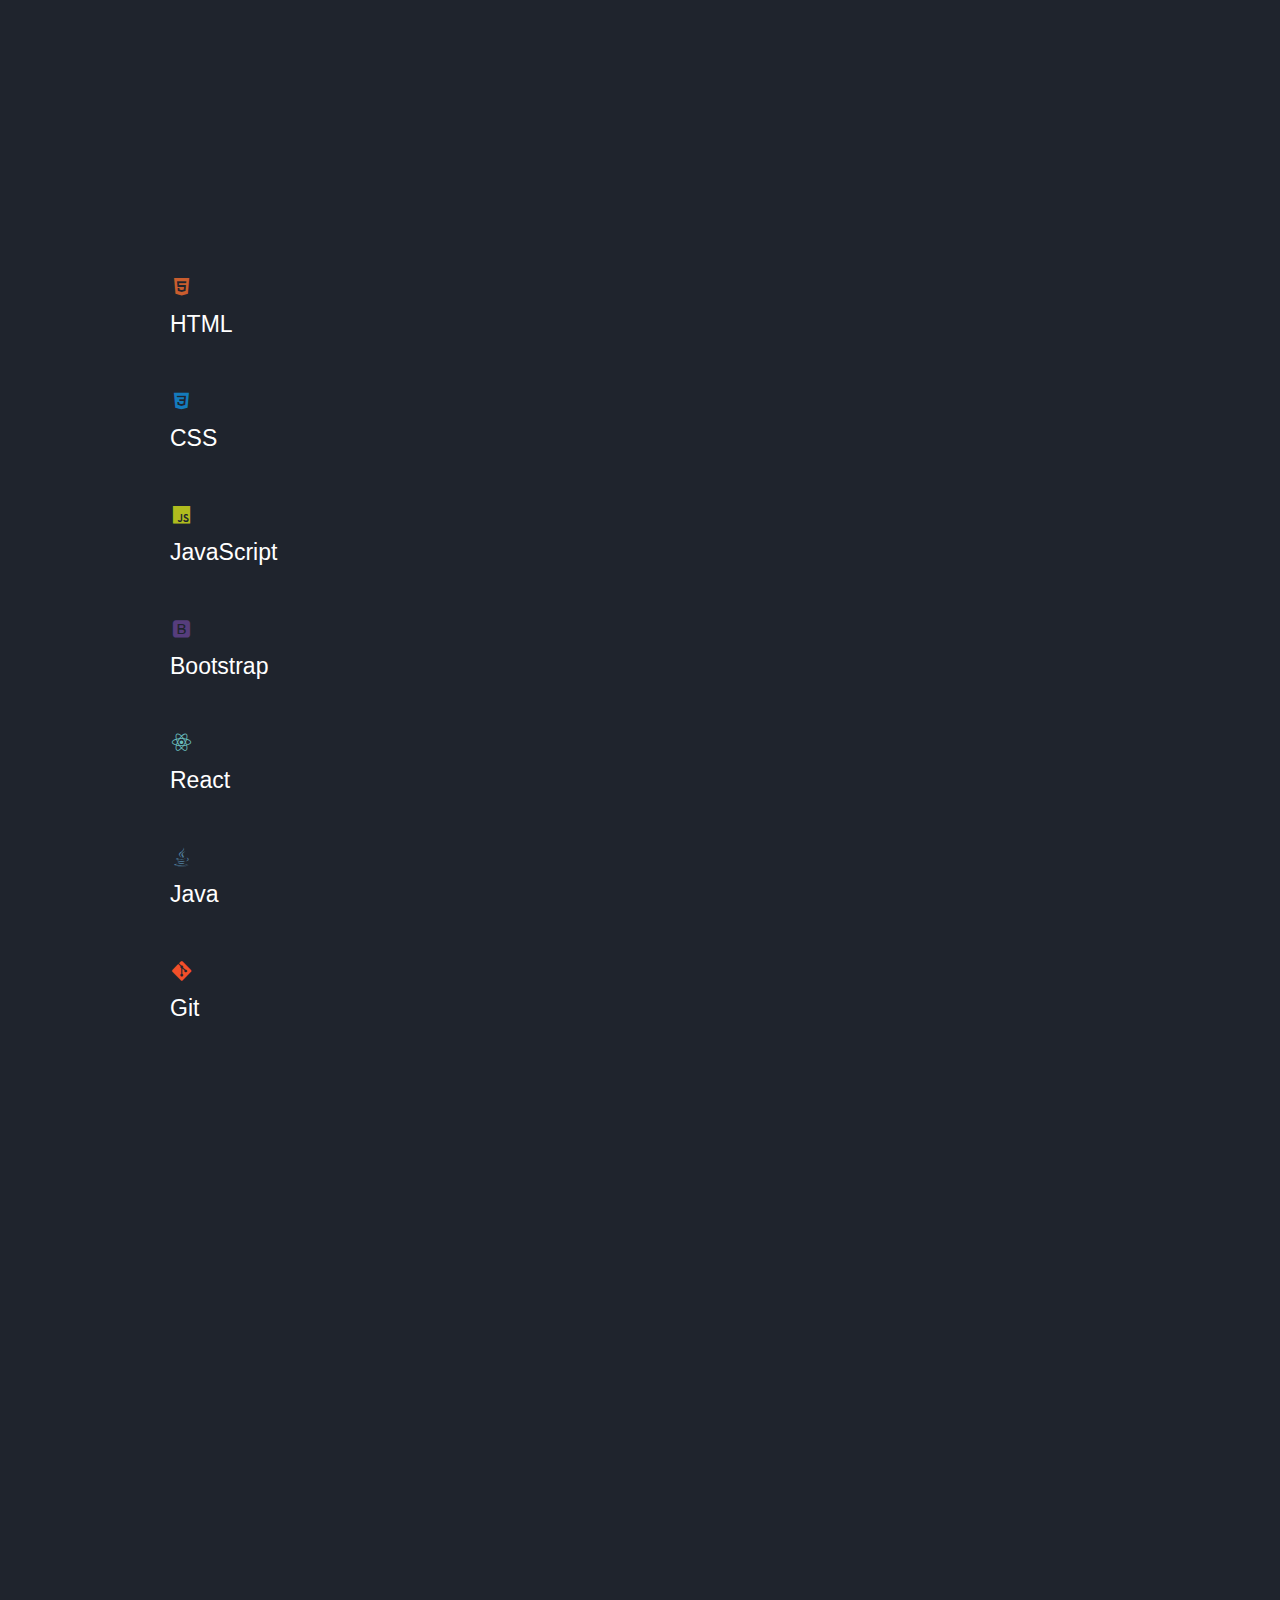
==== commit 113358ee: "changes in index section" ====
--- a/index.html
+++ b/index.html
@@ -93,7 +93,7 @@
            
            <div class="row mt-4">
                <div class="imageSection col-md-5">
-                   <img src="./image/file (2).png" alt="img" style="width: 25em; height: 25em;">
+                   <img src="./image/file.png" alt="img" style="width: 25em; height: 25em;">
                </div>
                <div class="col-md-6">
                    <div class="information">
@@ -280,7 +280,7 @@
     <h1 class="sub-title">My <span>Skills</span></h1>
 </header>
 
-<section id="section">
+<section id="section" class="skilled">
     <div class="container1" id="skills1">
         <h1 class="heading">Technical Skills</h1>
         <div class="Technical-bars">
@@ -382,13 +382,13 @@
         </div>
     </div>
 </section>   
-<section class="contact1" id="getintouch" style="position:relative;margin-top: 28em; ">
+<section class="contact3" id="getintouch">
     <div class="content">
         <h2>Contact Me</h2>
         <p>I am actively seeking internship and full-time opportunities in software development. With a strong foundation in full-stack web development, Java, and modern technologies, I am eager to apply my skills to real-world challenges and collaborate with talented teams to build innovative solutions. Let's connect!</p>
     </div>
     <div class="container2">
-        <div class="contactInfo">
+        <div class="contactInfo1">
             <div class="box">
                 <div class="icon">
                     <i class='bx bxs-map' style="color: black;"></i>
@@ -417,7 +417,7 @@
                 </div>
             </div>
         </div>
-        <div class="contactForm">
+        <div class="contactForm2">
             <form action="https://api.web3forms.com/submit" method="POST" class="contact-form">
                 <h2>Send Message</h2>
                 <div class="inputBox">
--- a/style.css
+++ b/style.css
@@ -1778,4 +1778,128 @@
     margin-bottom: 4em;
   }
 }
-
+/* Skills Section (Assumed Name: .skills-section) */
+.skilled{
+  margin-bottom: 28em; /* Ensure space below the Skills section */
+}
+
+/* Contact Section */
+.contact3 {
+  padding: 30px 0;
+  margin-top: 40px; /* Add space above the Contact section */
+  clear: both; /* Prevent overlap with previous sections */
+}
+
+.contact3 .content {
+  text-align: center;
+  margin-bottom: 20px; /* Add space below the content */
+  margin-left: 10px;
+  margin-right: 10px;
+}
+
+.contact3 .contactForm2 {
+  margin-right: 2em;
+  margin-left: 2em;
+  width: 100%; /* Adjust width to make it responsive */
+}
+
+/* For small screen devices (max-width: 750px) */
+/* For small screen devices (max-width: 750px) */
+@media screen and (min-width: 400px) and (max-width: 750px) {
+
+  .skilled{
+    margin-bottom: auto;
+  }
+
+  .contact3 {
+    padding: 20px 10px; /* Reduce padding for smaller screens */
+    margin-top: 20px; /* Adjust top margin */
+  }
+
+  .contact3 .content {
+    text-align: center;
+    margin-bottom: 20px; /* Space below the content */
+    margin-left: 10px; /* Reduce margin to prevent overflow */
+    margin-right: 10px; /* Reduce margin to prevent overflow */
+  }
+
+  .contact3 .container2 {
+    display: flex;
+    flex-direction: column; /* Stack items vertically */
+    align-items: center;
+    width: 100%;
+  }
+
+  /* Contact Info Section */
+  .contact3 .contactInfo1 {
+    display: flex;
+    flex-direction: column; /* Stack the contact info items */
+    align-items: center;
+    width: 100%;
+    margin-bottom: 20px; /* Reduce space between contact info and form */
+   
+  }
+
+  .contact3 .contactInfo1 .box {
+    width: 100%;
+    text-align: center;
+    margin-bottom: 15px; /* Reduce space between contact boxes */
+    margin-left: 10em;
+  }
+
+  .contact3 .contactInfo1 .box .icon {
+    font-size: 30px; /* Adjust icon size for smaller screens */
+    margin-bottom: 10px;
+    margin-left: 10em;
+  }
+
+  .contact3 .contactInfo1 .box h3 {
+    font-size: 1.2em; /* Adjust heading size */
+    margin-bottom: 5px;
+  }
+
+  .contact3 .contactInfo1 .box p {
+    font-size: 1em; /* Adjust paragraph text size */
+    margin: 0;
+  }
+
+  /* Contact Form Section */
+  .contactForm2 {
+    width: 100%;
+    padding: 10px;
+  }
+
+  .contactForm2 h2 {
+    font-size: 1.2em;
+    margin-bottom: 10px;
+  }
+
+  .inputBox {
+    width: 100%; /* Ensure inputs take full width */
+    margin-bottom: 15px;
+  }
+
+  .inputBox input,
+  .inputBox textarea {
+    width: 100%;
+    padding: 10px;
+    font-size: 1em;
+    margin-bottom: 10px; /* Add space between fields */
+  }
+
+  .inputBox input[type="submit"] {
+    width: 100%; /* Make the button take full width */
+    padding: 12px;
+    font-size: 1.1em;
+    background-color: #00bcd4; /* Adjust background color */
+    border: none;
+    color: white;
+    cursor: pointer;
+    margin-top: 10px; /* Add space above the submit button */
+  }
+
+  .inputBox input[type="submit"]:hover {
+    background-color: #00bcd4; /* Hover effect for button */
+  }
+}
+
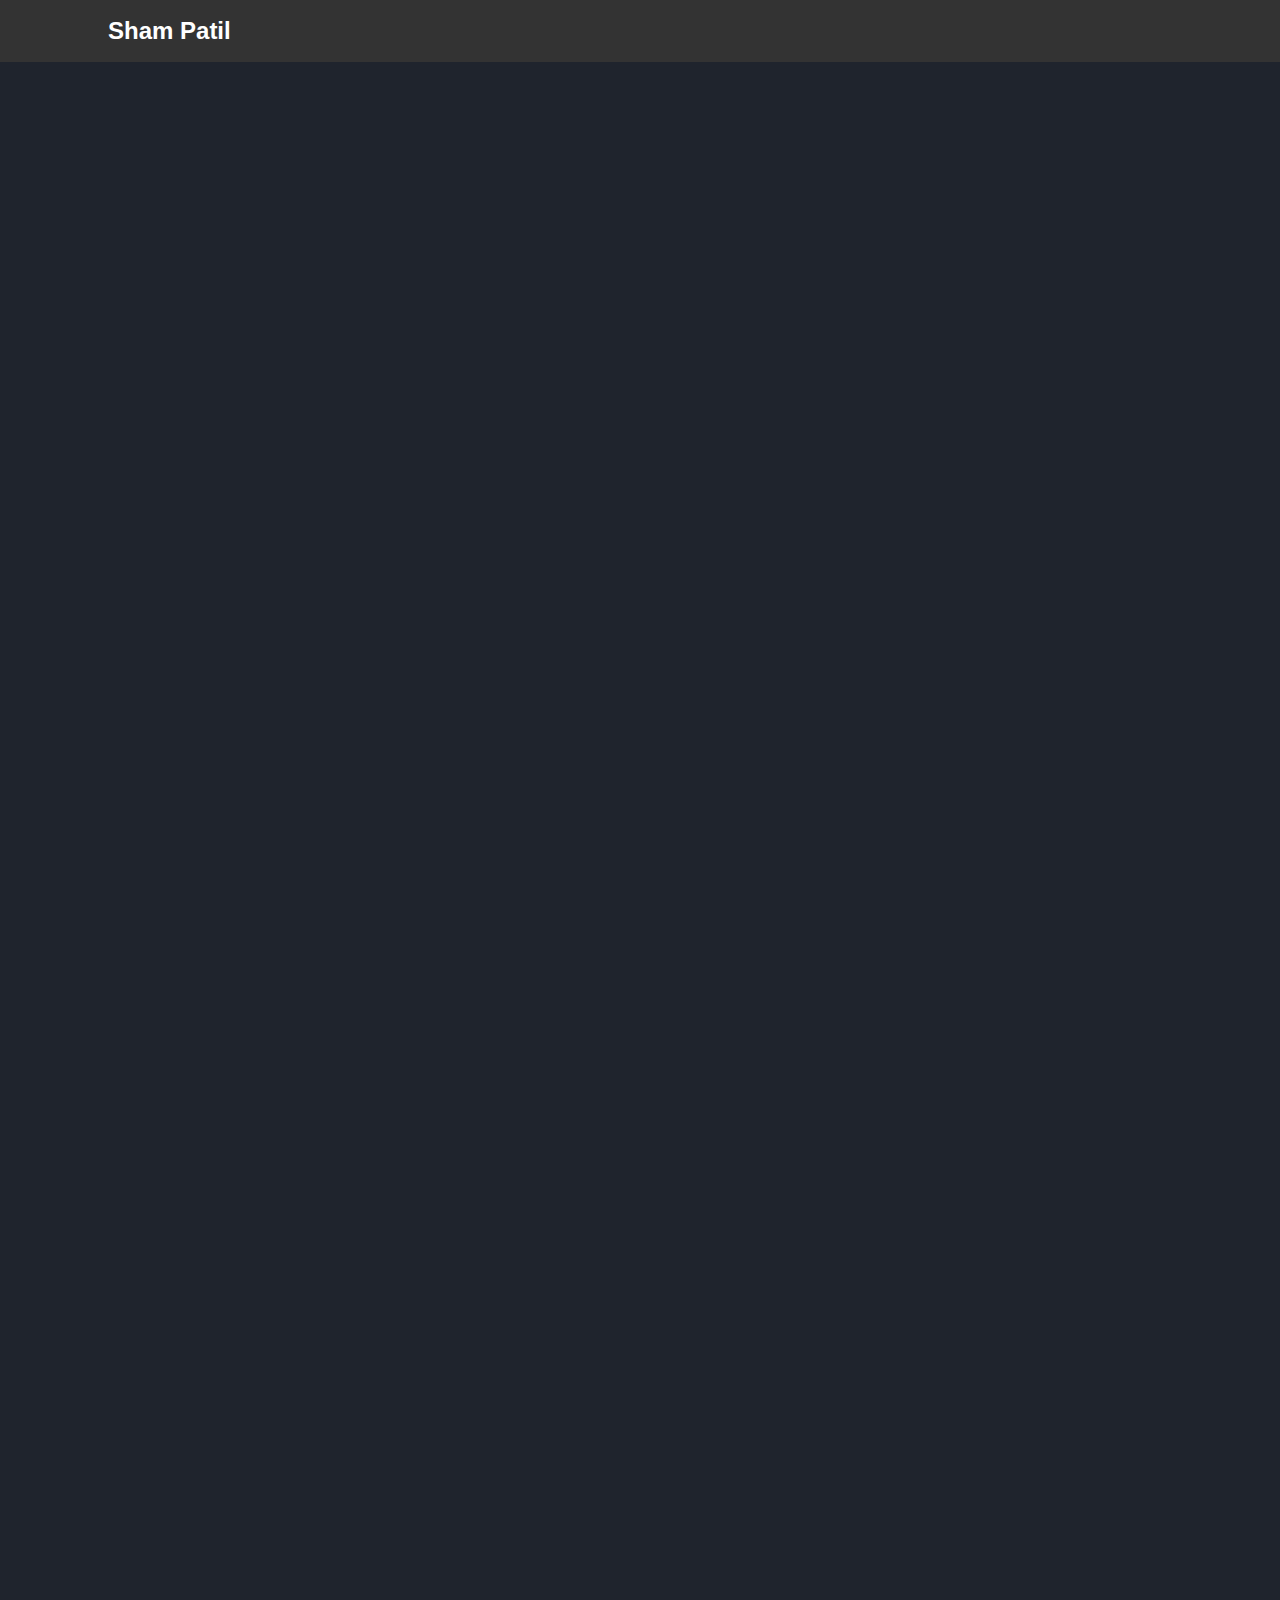
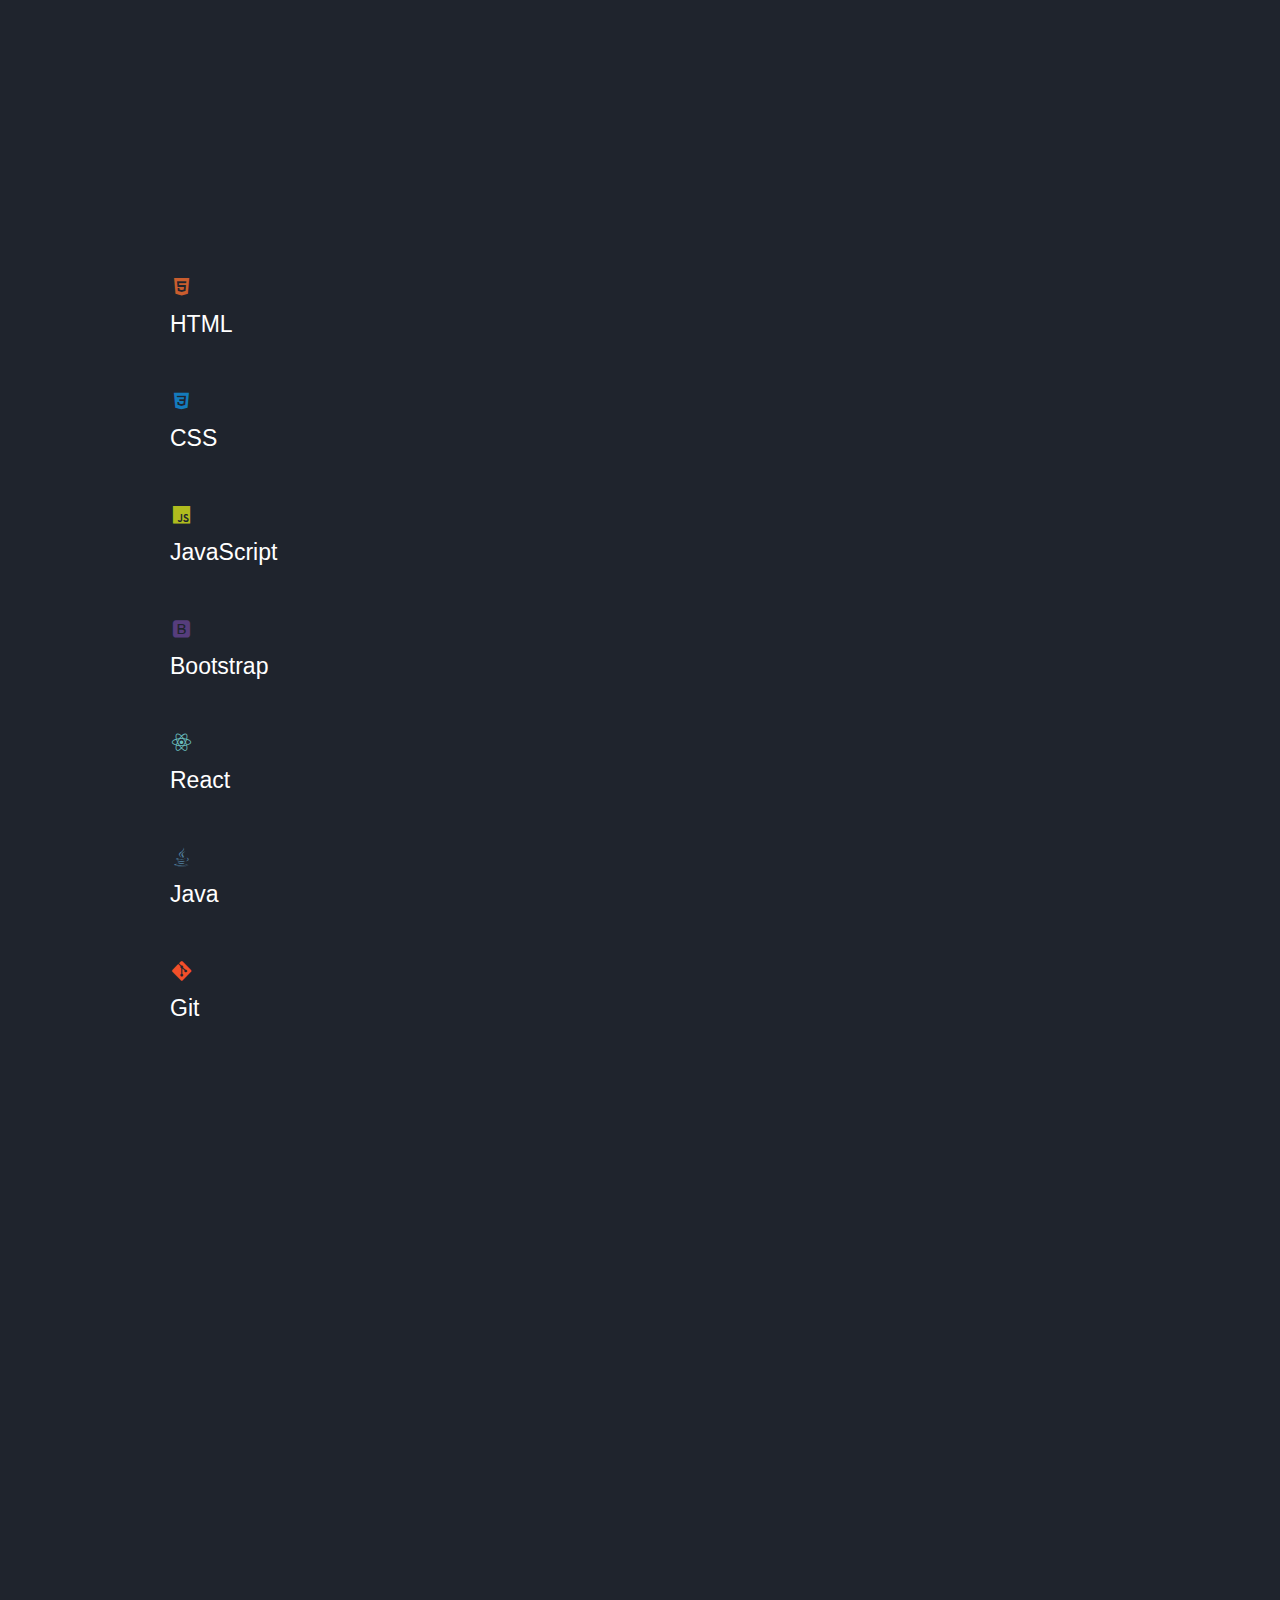
==== commit 5279e4a6: "minor changes" ====
--- a/index.html
+++ b/index.html
@@ -343,7 +343,7 @@
         </div>
     </div>
 
-    <div class="container1">
+    <div class="container1  professiional">
         <h1 class="heading">Professional skills</h1>
         <div class="radial-bars">
 
@@ -382,13 +382,14 @@
         </div>
     </div>
 </section>   
-<section class="contact3" id="getintouch">
+
+<section class="contact1" id="getintouch">
     <div class="content">
         <h2>Contact Me</h2>
         <p>I am actively seeking internship and full-time opportunities in software development. With a strong foundation in full-stack web development, Java, and modern technologies, I am eager to apply my skills to real-world challenges and collaborate with talented teams to build innovative solutions. Let's connect!</p>
     </div>
     <div class="container2">
-        <div class="contactInfo1">
+        <div class="contactInfo">
             <div class="box">
                 <div class="icon">
                     <i class='bx bxs-map' style="color: black;"></i>
@@ -417,7 +418,7 @@
                 </div>
             </div>
         </div>
-        <div class="contactForm2">
+        <div class="contactForm">
             <form action="https://api.web3forms.com/submit" method="POST" class="contact-form">
                 <h2>Send Message</h2>
                 <div class="inputBox">
@@ -446,6 +447,7 @@
 </section>
 
 
+
     <!-- Contact Section -->
 
     <section id="contact" class="bg-dark text-white text-center py-5 ">
--- a/style.css
+++ b/style.css
@@ -1778,128 +1778,71 @@
     margin-bottom: 4em;
   }
 }
-/* Skills Section (Assumed Name: .skills-section) */
+
 .skilled{
-  margin-bottom: 28em; /* Ensure space below the Skills section */
-}
-
-/* Contact Section */
-.contact3 {
-  padding: 30px 0;
-  margin-top: 40px; /* Add space above the Contact section */
-  clear: both; /* Prevent overlap with previous sections */
-}
-
-.contact3 .content {
-  text-align: center;
-  margin-bottom: 20px; /* Add space below the content */
-  margin-left: 10px;
-  margin-right: 10px;
-}
-
-.contact3 .contactForm2 {
-  margin-right: 2em;
-  margin-left: 2em;
-  width: 100%; /* Adjust width to make it responsive */
-}
-
-/* For small screen devices (max-width: 750px) */
-/* For small screen devices (max-width: 750px) */
-@media screen and (min-width: 400px) and (max-width: 750px) {
-
-  .skilled{
-    margin-bottom: auto;
-  }
-
-  .contact3 {
-    padding: 20px 10px; /* Reduce padding for smaller screens */
-    margin-top: 20px; /* Adjust top margin */
-  }
-
-  .contact3 .content {
-    text-align: center;
-    margin-bottom: 20px; /* Space below the content */
-    margin-left: 10px; /* Reduce margin to prevent overflow */
-    margin-right: 10px; /* Reduce margin to prevent overflow */
-  }
-
-  .contact3 .container2 {
-    display: flex;
-    flex-direction: column; /* Stack items vertically */
-    align-items: center;
-    width: 100%;
-  }
-
-  /* Contact Info Section */
-  .contact3 .contactInfo1 {
-    display: flex;
-    flex-direction: column; /* Stack the contact info items */
-    align-items: center;
-    width: 100%;
-    margin-bottom: 20px; /* Reduce space between contact info and form */
-   
-  }
-
-  .contact3 .contactInfo1 .box {
-    width: 100%;
-    text-align: center;
-    margin-bottom: 15px; /* Reduce space between contact boxes */
-    margin-left: 10em;
-  }
-
-  .contact3 .contactInfo1 .box .icon {
-    font-size: 30px; /* Adjust icon size for smaller screens */
-    margin-bottom: 10px;
-    margin-left: 10em;
-  }
-
-  .contact3 .contactInfo1 .box h3 {
-    font-size: 1.2em; /* Adjust heading size */
-    margin-bottom: 5px;
-  }
-
-  .contact3 .contactInfo1 .box p {
-    font-size: 1em; /* Adjust paragraph text size */
-    margin: 0;
-  }
-
-  /* Contact Form Section */
-  .contactForm2 {
-    width: 100%;
-    padding: 10px;
-  }
-
-  .contactForm2 h2 {
-    font-size: 1.2em;
-    margin-bottom: 10px;
-  }
-
-  .inputBox {
-    width: 100%; /* Ensure inputs take full width */
-    margin-bottom: 15px;
-  }
-
-  .inputBox input,
-  .inputBox textarea {
-    width: 100%;
-    padding: 10px;
-    font-size: 1em;
-    margin-bottom: 10px; /* Add space between fields */
-  }
-
-  .inputBox input[type="submit"] {
-    width: 100%; /* Make the button take full width */
-    padding: 12px;
-    font-size: 1.1em;
-    background-color: #00bcd4; /* Adjust background color */
-    border: none;
-    color: white;
-    cursor: pointer;
-    margin-top: 10px; /* Add space above the submit button */
-  }
-
-  .inputBox input[type="submit"]:hover {
-    background-color: #00bcd4; /* Hover effect for button */
-  }
-}
-
+  margin-bottom: 28em;
+  position: relative;
+}
+/* Media Queries */
+
+/* For small devices (phones) */
+@media (max-width: 600px) {
+  #sk {
+      text-align: center;
+  }
+  .skilled {
+      flex-direction: column;
+      margin-top: auto;
+      margin-bottom: auto;
+  }
+  .container1 {
+      width: 100%;
+      padding: 0 10px;
+  }
+  .Technical-bars .bar1, .radial-bars .radial-bar {
+      width: 100%;
+      margin: 10px 0;
+  }
+  .contact1 .container2 {
+      flex-direction: column;
+      align-items: center;
+  }
+ 
+  .contactInfo .box, .contactForm {
+      width: 100%;
+      margin: 10px 0;
+  }
+  .contactForm form {
+      width: 100%;
+  }
+}
+
+/* For medium devices (tablets) */
+@media (min-width: 601px) and (max-width: 1024px) {
+  .skilled {
+      flex-direction: column;
+      align-items: center;
+      /* margin-top: auto; */
+      margin-bottom: auto;
+  }
+  .contact1 .con{
+    /* margin-bottom: auto; */
+    margin-top: 40em;
+  }
+  .container1 {
+      width: 90%;
+  }
+  .Technical-bars .bar1, .radial-bars .radial-bar {
+      width: 80%;
+      margin: 15px auto;
+  }
+  .contact1 .container2 {
+      flex-direction: column;
+      align-items: center;
+  }
+  .contactInfo .box, .contactForm {
+      width: 90%;
+      margin: 15px auto;
+  }
+}
+
